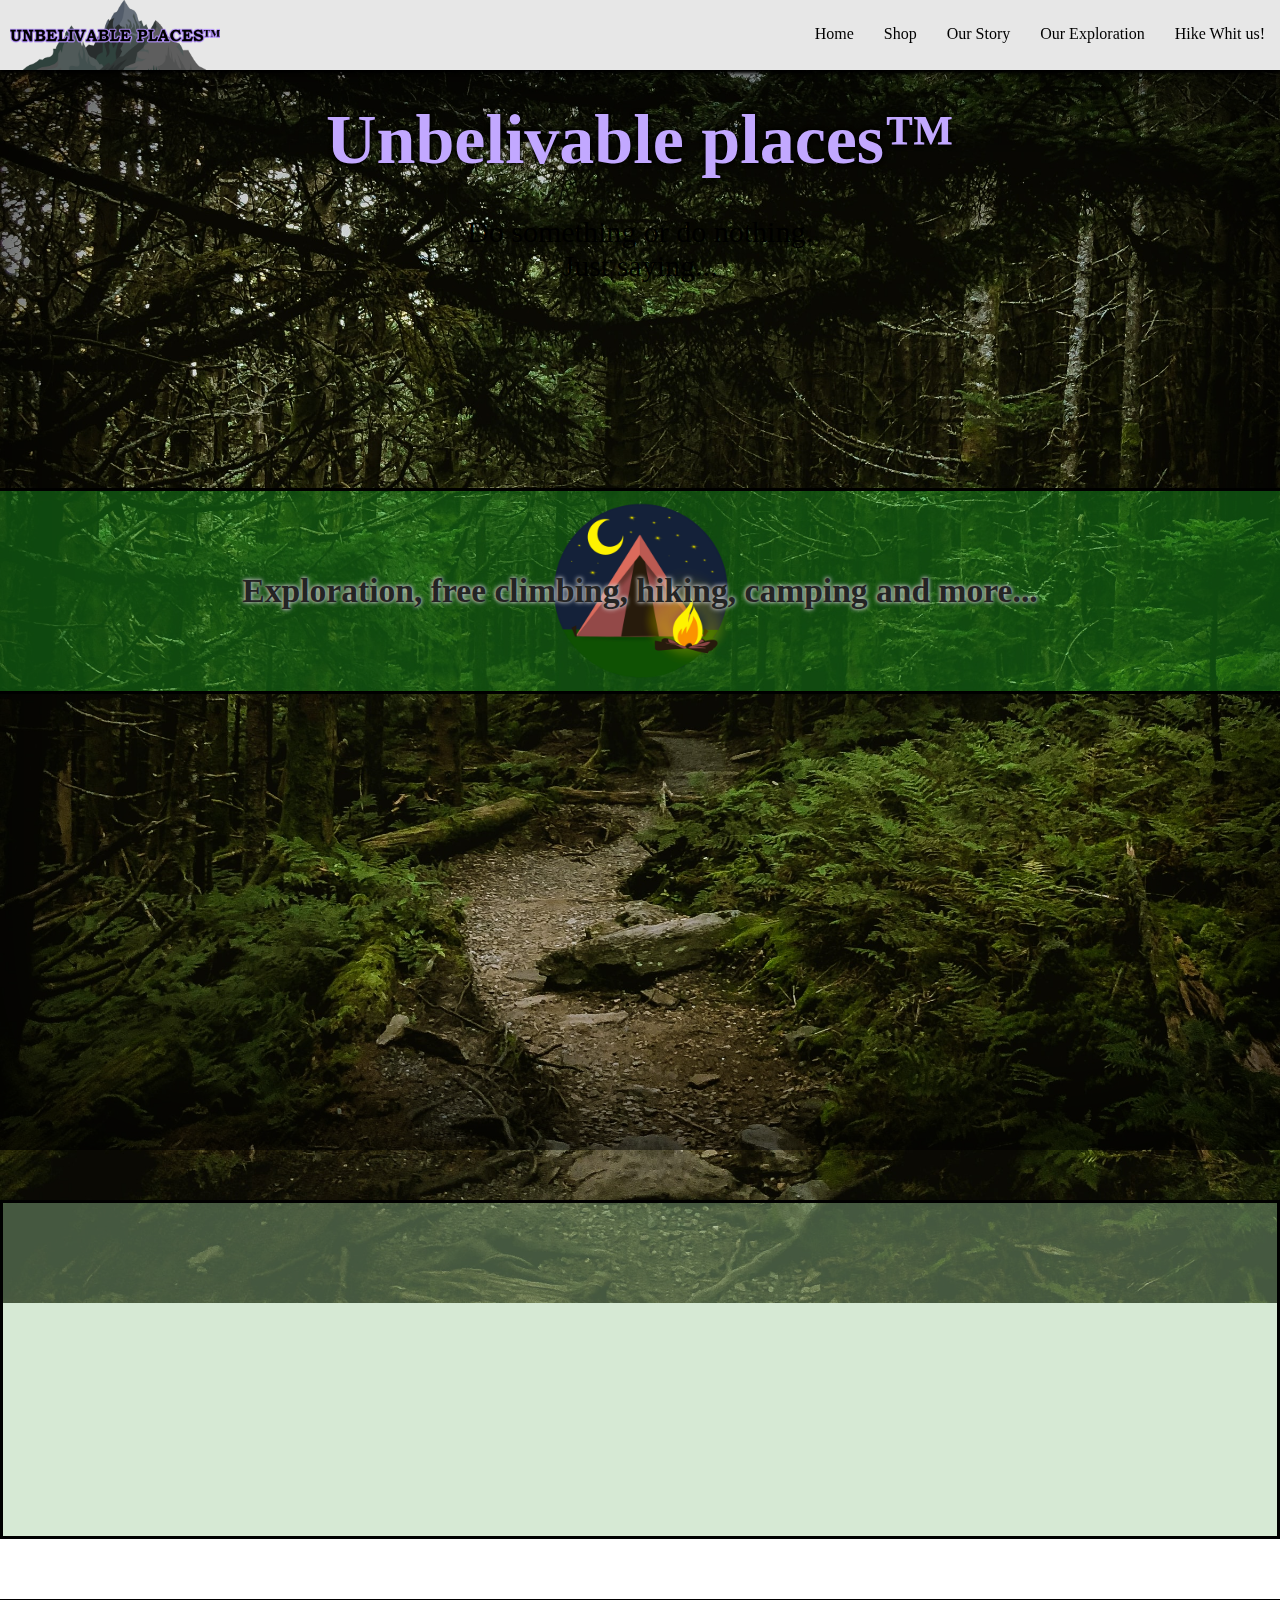
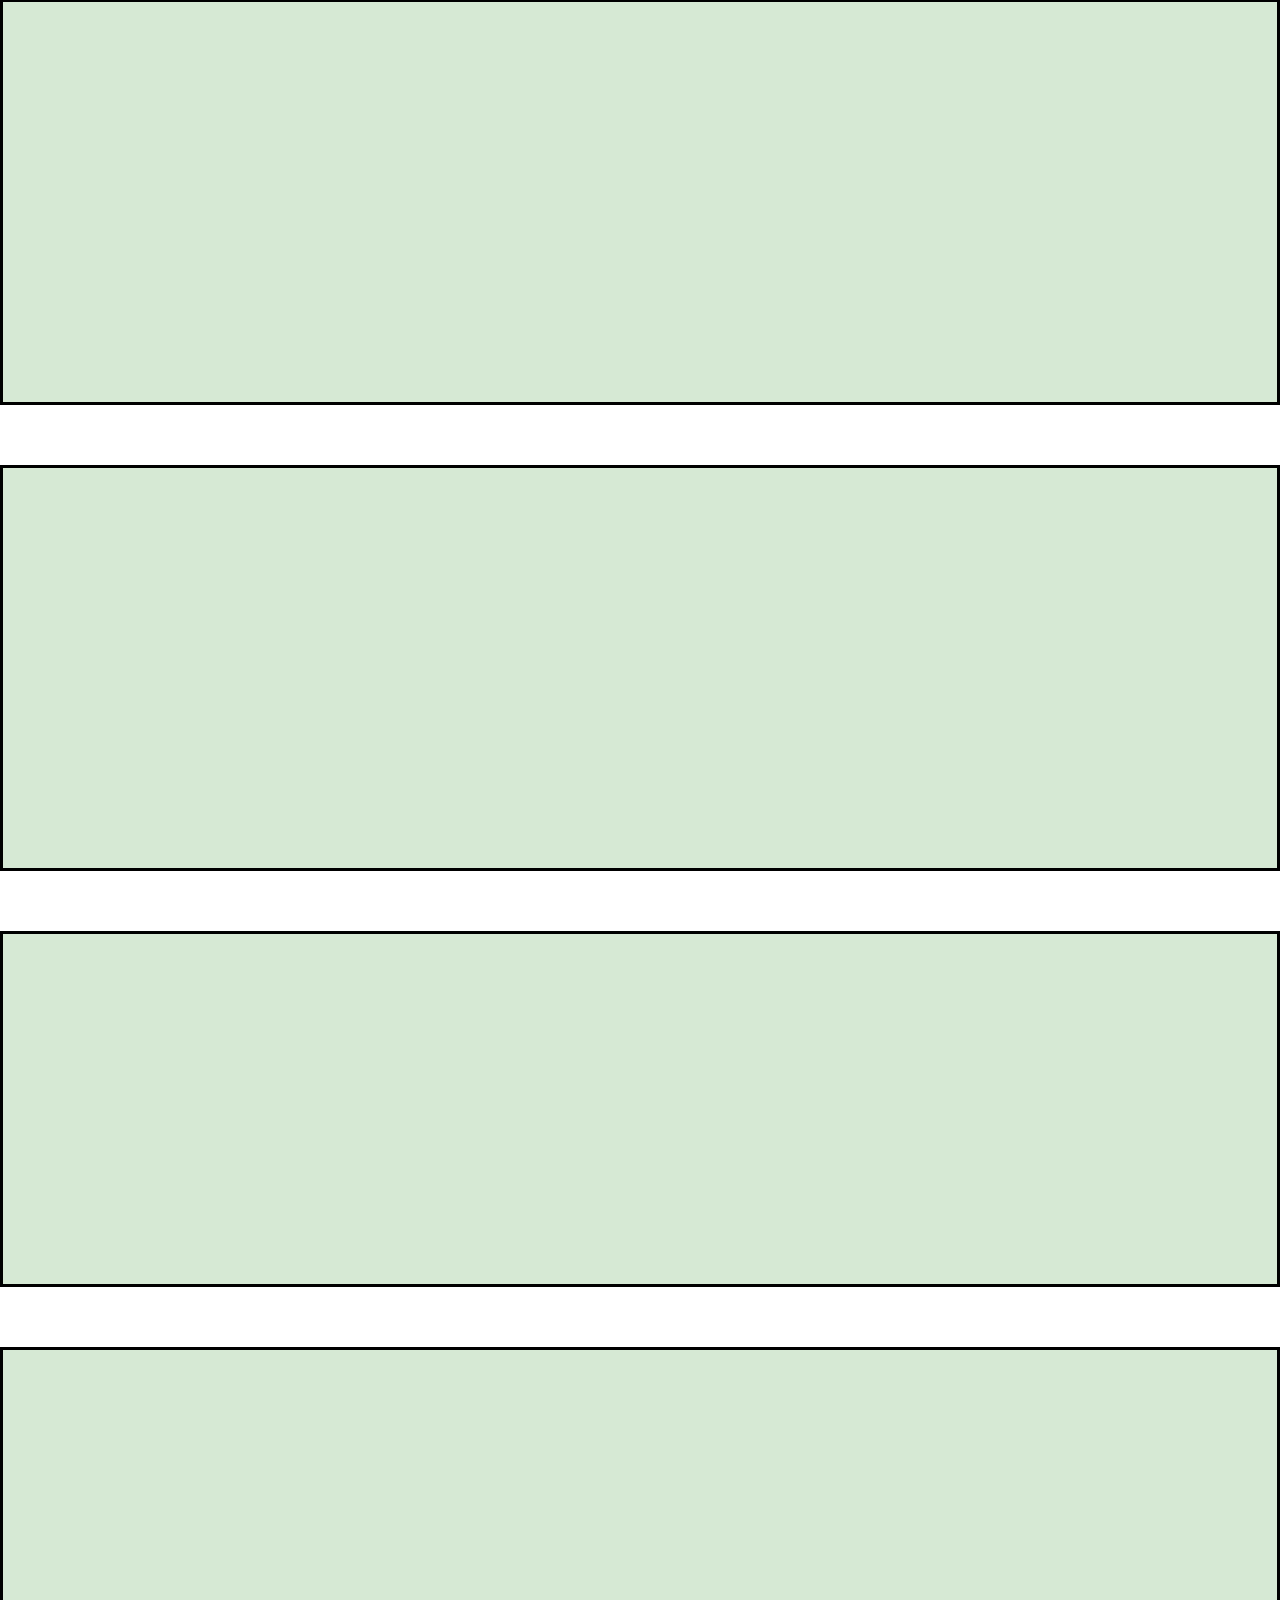
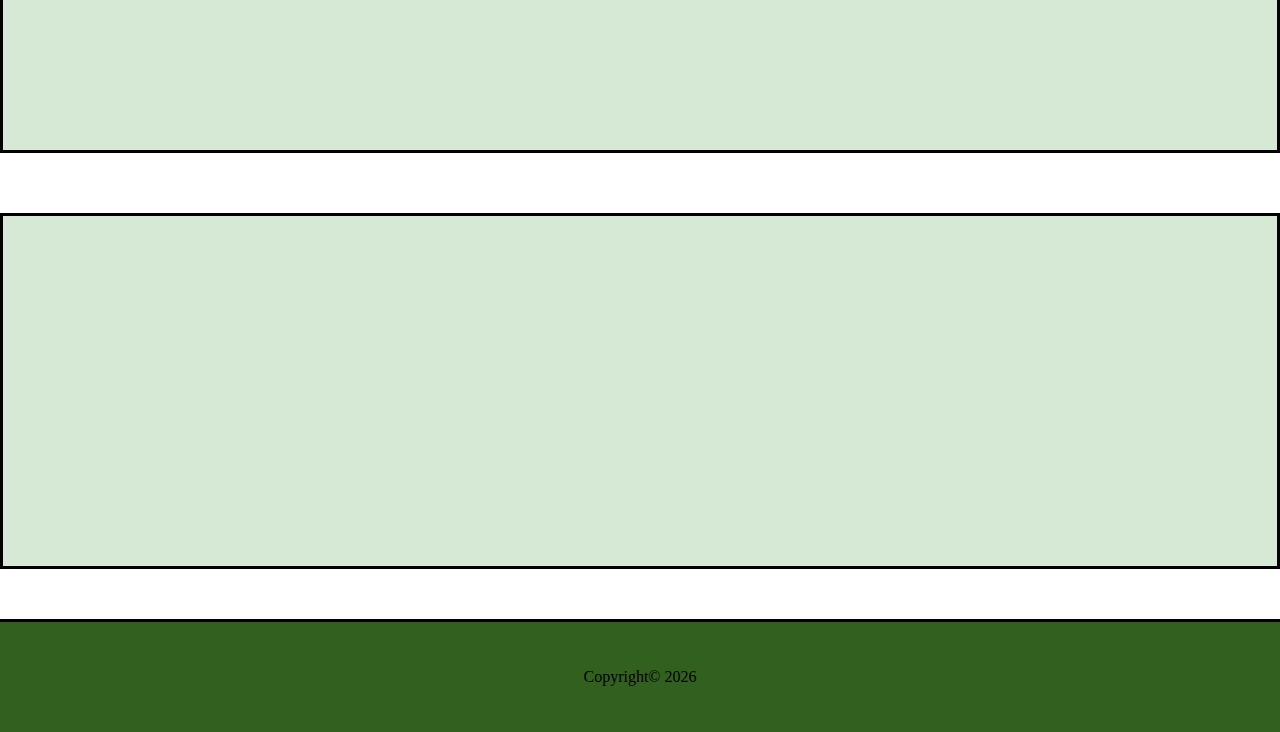
==== index.html @ 692c1b46 "Iniziato SHOP, inseriti articoli e carrello -> BUG: L'input troppo veloce sminghia la rimozione degl" ====
<!DOCTYPE html>
<!-- GITHUB: https://github.com/FabioLeo94/sito-esempio-aziendale.git -->
<!-- 
    Comandi da ricordare:
    git remote add origin [url] <----- aggiungere un url di origine di github dove caricare il backup
    git push origin [branch] <-------- caricare su github l'attuale versione del ramo o del master
 -->
<html lang="en">

<head>
    <meta charset="UTF-8">
    <meta http-equiv="X-UA-Compatible" content="IE=edge">
    <meta name="viewport" content="width=device-width, initial-scale=1.0">
    <link rel="icon" type="image/x-icon" href="#">
    <link rel="stylesheet" href="/styling/navbar.css/navbar.css">
    <link rel="stylesheet" href="/styling/homepage.css" />
    <link rel="stylesheet" href="/styling/general.css" />
    <link rel="stylesheet" href="/styling/footer.css" />
    <title>Unbelivable Places™</title>
</head>
<body>
    <header>
        <nav>
            <div class="menu-icon">
                <img src="/resources/icons/menu.png" />
            </div>
            <div class="nav-logo-container">
                <a href="/"><img class="nav-logo" src="/resources/logo/unbelivable_place_logo.png" alt="logo unbelivable place&trade;" /></a>
            </div>
            <ul>
                <li><a href="/">Home</a></li>
                <li class="shop-btn"><a href="/pages/shop.html">Shop</a></li>
                <li class="story-btn"><a href="#">Our Story</a></li>
                <li class="exploration-btn"><a href="#">Our Exploration</a></li>
                <li class="hike-btn"><a href="#" title="Not for noobs!">Hike Whit us!</a></li>
            </ul>
        </nav>
        <section class="side-menu">
            <ul>
                <li><a href="/">Home</a></li>
                <li class="shop-btn"><a href="#">Shop</a></li>
                <li class="story-btn"><a href="#">Our Story</a></li>
                <li class="exploration-btn"><a href="#">Our Exploration</a></li>
                <li class="hike-btn"><a href="#" title="Not for noobs!">Hike Whit us!</a></li>
            </ul>
        </section>
    </header>
    <!-- THE HEAD OF THE HOME -->
    <section class="fs-homepage">
        <div class="fs-container">
            <div class="fs-title-container">
                <h1 class="fs-title">Unbelivable places&trade;</h1>
            </div>
            <div class="fs-second-title-content">
                <p>Do something or do nothing.<br />Just saying...</p>
            </div>
        </div>
        <div class="fs-par-container">
            <div class="logo-container">
                <img class="camping-logo" src="./resources/images/camping_night1.png" />
            </div>
            <p class="fs-par">Exploration, free climbing, hiking, camping and more...</p>
        </div>
    </section>
    <div class="img-desc-container">
        <!-- IMAGES AND DESCRIPTIONS -->
        <section class="hiking-1">
            <div class="container-1">
                <div class="img-container-1">
                    <img src="/resources/images/wolking_on_log.jpg" alt="person wolking on log in the forest" />
                </div>
                <div class="p-container-1">
                    <p class="img-para">We love to walk<br />on the logs<br />in the forests...</p>
                    <p class="under-p">*Is very interesting and make us better thinking on our next steps!</p>
                </div>
            </div>
        </section>
        <section class="hiking-2">
            <div class="container-2">
                <div class="p-container-2">
                    <p class="img-para">Sometimes<br />we lost<br />and we don't<br />know why or how...</p>
                    <p class="under-p">*Maps? What are maps? We can orientate with the sun and lichens on rocks!</p>
                </div>
                <div class="img-container-2">
                    <img src="/resources/images/where_the_fuck_i_am(cutted).jpg" alt="person lost in the woods" />
                </div>
            </div>
        </section>
        <section class="hiking-3">
            <div class="container-3">
                <div class="img-container-3">
                    <img src="/resources/images/become_invisible.jpg" alt="person wolking on log in the forest" />
                </div>
                <div class="p-container-3">
                    <p class="img-para">Sometimes we<br />become invisible<br />for uknown reasons...</p>
                    <p class="under-p">*If you look closely, you can still seeing our backpack, equips and cloths!</p>
                </div>
            </div>
        </section>
        <section class="hiking-4">
            <div class="container-4">
                <div class="p-container-4">
                    <p class="img-para">Sometimes we<br />bullize the noob<br />of the moment,<br />becouse we<br />hate noobs...</p>
                    <p class="under-p">*Why they want follow us in forests<br />or climb mountains whit
                        us?!<br />They're so ridiculous...</p>
                </div>
                <div class="img-container-4">
                    <img src="/resources/images/bullizing_nobs.jpg" alt="person lost in the woods" />
                </div>
            </div>
        </section>
        <section class="hiking-5">
            <div class="container-5">
                <div class="img-container-5">
                    <img src="/resources/images/jump_with_no_reasons.jpg" alt="person wolking on log in the forest" />
                </div>
                <div class="p-container-5">
                    <p class="img-para">We love jump<br />randomly while hiking...</p>
                    <p class="under-p">*We love it very very much! It is like a tradition, for us.</p>
                </div>
            </div>
        </section>
        <section class="hiking-6">
            <div class="container-6">
                <div class="p-container-6">
                    <p class="img-para">Sunset light<br />make us a<br />little bit darky...</p>
                    <p class="under-p">*That's a really strange event... Hope it's nothing dangerous.</p>
                </div>
                <div class="img-container-6">
                    <img src="/resources/images/sun_make_us_darky.jpg" alt="person lost in the woods" />
                </div>
            </div>
        </section>
        <!-- END IMAGE DESCRIPTIONS -->
    </div>
    <footer>
        <script src="/scripts/homepage_cards_slide.js"></script>
        <script src="/scripts/sidemenu.js"></script>
        <div>
            <p>Copyright&copy; <time>
                    <script>document.querySelector("time").innerHTML = new Date().getFullYear()</script>
                </time></p>
        </div>
    </footer>
</body>

</html>
---- styling/navbar.css/navbar.css ----
/* NAVBAR */

header {
    position: sticky;
    top: 0;
    z-index: 10;
}
header nav {
    display: flex;
    justify-content: space-between;
    box-shadow: 0 3px 3px black;
    background-color: rgb(231, 231, 231);
    font-family:  Cambria, Cochin, Georgia, Times, 'Times New Roman', serif;
}
.nav-logo-container a{
    display: contents;
}
.nav-logo{
    cursor: pointer;
    width: 210px;
}

header nav div {
    display: flex;
    justify-content: center;
    align-items: center;
    margin-left: 10px;
}
header nav ul {
    list-style-type: none;
    display: flex;
    margin: 0;
}
header nav ul li {
    display: flex;
    justify-content: center;
    align-items: center;
    width: fit-content;
    height: auto;
    /* border-left: 2px solid rgb(161, 161, 161); */
}
header nav ul li a {
    display: block;
    color: black;
    height: 100%;
    width: 100%;
    text-decoration: none;
    padding: 25px 15px;
}

.menu-icon{
    display: none;
}

.side-menu{
    display: none;
}

/* RESPONSIVE */

@media only screen and (max-width: 900px){
    header nav{
        flex-direction: column;
    }

    header nav ul{
        display: flex;
        padding: 0;
        margin: 0;
        justify-content: center;
    }
    
    header nav ul li{
        font-size: 14px;
        border: none;;
        border-top: 2px solid black;
    }

    header nav ul li a{
        display: block;
        padding: 5px 15px;
        text-align: center;
    }
}

@media only screen and (max-width: 600px){
    header nav ul li a{
        display: block;
        padding: 5px 10px;
        text-align: center;
    }
}

@media only screen and (max-width: 420px){
    .menu-icon{
        display: flex;
        position: fixed;
        top:10px;
        left: 0;
        width: 20px;
        overflow: hidden;
        cursor: pointer;
    }

    .menu-icon img{
        width: 26px;
    }
    header nav ul{
        display: none;
    }

    .side-menu{
        display: block;
        width: 0px;
        height: 100vh;
        overflow: hidden;
        position: absolute;
        left: 0;
        z-index: 9;
        background-color: rgba(0, 0, 0, 0.733);
        transition: width 1s ease;
    }

    .side-menu ul{
        list-style-type: none;
        display: flex;
        flex-direction: column;
        margin: 0;
        padding: 0;
    }

    .side-menu ul li{
        cursor: pointer;
        padding: 10px 0;
        border-bottom: 1px solid rgba(255, 255, 255, 0.445);
        transition: background-color .2s ease;
    }

    .side-menu ul li:hover{
        background-color: rgba(132, 168, 97, 0.438);
    }

    .side-menu ul li a{
        display: block;
        color: white;
        text-decoration: none;
        width: max-content;
    }
}
---- styling/homepage.css ----
body {
    background-image: url("/resources/images/forest.jpg");
    background-repeat: no-repeat;
    background-position: center;
    background-size: cover;
    background-clip: content-box;
    background-attachment: fixed;
}

/* FIRST SECTION HOMEPAGE */

.fs-homepage {
    margin: 0;
    /* width: 100vw; */
    background-image: url("/resources/images/bailey-zindel-NRQV-hBF10M-unsplash.jpg");
    background-repeat: no-repeat;
    background-position: bottom;
    background-size: cover;
    position: relative;
    height: 1080px;
    padding: 0;
    box-shadow: 0 0 200px inset black;
    /* border-bottom: 2px solid black; */
}
.fs-container {
    /* width: 100vw; */
    display: flex;
    flex-direction: column;
    justify-content: center;
}
.fs-title-container {
    display: flex;
    justify-content: center;
    align-items: center;
}
.fs-title {
    font-family: Georgia, 'Times New Roman', Times, serif;
    font-size: 70px;
    color: rgb(194, 168, 255);
    text-shadow: 0 0 3px black, 0 0 5px black;
    margin: 30px auto;
}

/* FIRST SECTION IMAGE DESC CONTINER */

.fs-img-desc-container {
    display: flex;
    width: 100%;
    justify-content: center;
}
.fs-second-title-content {
    display: flex;
    justify-content: center;
    align-self: center;
    width: calc(100vw - 200px);
    text-shadow: 5px 0 3px rgba(0, 0, 0, 0.315);
}
.fs-second-title-content p {
    font-family: Cambria, Cochin, Georgia, Times, 'Times New Roman', serif;
    font-size: 30px;
    margin: 0;
    padding: 5px 0;
    text-align: center;
}
.fs-par-container {
    display: flex;
    flex-direction: column;
    justify-content: center;
    align-items: center;
    background-color: rgba(27, 175, 35, 0.397);
    padding: 10px;
    border-bottom: 3px solid rgb(0, 0, 0);
    border-top: 3px solid rgb(0, 0, 0);
    margin-top: 200px;
}
.fs-par {
    text-align: center;
    font-size: calc(1vw + 1.3em);
    font-family: Georgia, 'Times New Roman', Times, serif;
    font-weight: bolder;
    color: rgb(36, 36, 36);
    text-shadow: 0 0 3px rgb(156, 156, 156), 0 0 5px rgb(255, 255, 255);
    margin: 0;
    position: absolute;
    z-index: 2;
}

/* CAMPING LOGO */

.logo-container {
    display: flex;
    justify-content: center;
    align-items: center;
    position: relative;
    width: 180px;
    height: 180px;
    /* border: 2px solid red; */
}
.logo-container .camping-logo {
    z-index: 1;
    margin-top: -10px;
    /* margin-left: -13px; */
    width: 200px;
}

/* IMAGE AND DESCRIPTION CONTAINER GENERIC STYLING */

.img-desc-container {
    display: flex;
    flex-direction: column;
    margin: 20px auto;
    max-width: 1400px;
}
[class*="hiking-"] {
    border: 3px solid rgb(0, 0, 0);
    margin: 30px 0;
    background-color: #9bc99669;
    overflow: hidden;
    display: flex;
}
[class*="hiking-"]>[class*="container-"] {
    /* transition: transform 1s ease; */
    /* -webkit-transition: all 1s cubic-bezier(0.47, 0.05, 0.38, 0.96);
    transition: all 1s cubic-bezier(0.47, 0.05, 0.38, 0.96); */
    -webkit-transition: all 1s cubic-bezier(0.63, 0.01, 0.27, 0.99);
    transition: all 1s cubic-bezier(0.63, 0.01, 0.27, 0.99);
}
[class*="p-container-"] {
    position: relative;
    z-index: 3;
}
[class*="p-container-"]>p {
    font-size: 35px;
    color: rgb(255, 255, 255);
    text-shadow: 0 0 5px black, 0 0 5px black;
}
[class^="p-container-"]>.under-p {
    margin: 0;
    font-family: Georgia, 'Times New Roman', Times, serif;
    font-size: 13px;
}

/* IMAGES AND DESCRIPTIONS - HOMEPAGE - TYPE: 1*/

.hiking-1 {
    /* width: 100vw; */
    padding: 0;
}
.hiking-1 .container-1 {
    display: flex;
    margin: 0;
    padding: 0;
}
.hiking-1 .container-1 .img-container-1 {
    width: 416px;
    height: max-content;
    overflow: hidden;
}
.hiking-1 .container-1 img {
    float: left;
    width: 500px;
}
.hiking-1 .container-1 .p-container-1 {
    padding: 0 20px;
    align-self: center;
    font-size: 30px;
    margin: 0;
}

/* IMAGE AND DESCRIPTION - HOMEPAGE - TYPE: 2 */

.hiking-2 {
    justify-content: end;
    padding: 0;
}
.hiking-2 .container-2 {
    display: flex;
    margin: 0;
    padding: 0;
}
.hiking-2 .container-2 .img-container-2 {
    position: relative;
    width: 516px;
    height: 400px;
    overflow: hidden;
    right: -1px;
}
.hiking-2 .container-2 .img-container-2 img {
    float: right;
    width: 600px;
    position: relative;
    bottom: 0px;
}
.hiking-2 .container-2 .p-container-2 {
    position: relative;
    right: 0;
    padding: 0 20px;
    align-self: center;
    font-size: 30px;
    margin: 0;
    text-align: right;
}

/* IMAGES AND DESCRIPTIONS - HOMEPAGE - TYPE: 3*/

.hiking-3 {
    /* width: 100vw; */
    padding: 0;
}
.hiking-3 .container-3 {
    display: flex;
    margin: 0;
    padding: 0;
}
.hiking-3 .container-3 .img-container-3 {
    width: 516px;
    height: 400px;
    overflow: hidden;
}
.hiking-3 .container-3 img {
    float: left;
    width: 600px;
}
.hiking-3 .container-3 .p-container-3 {
    padding: 0 20px;
    align-self: center;
    font-size: 30px;
    margin: 0;
}

/* IMAGE AND DESCRIPTION - HOMEPAGE - TYPE: 4 */

.hiking-4 {
    justify-content: end;
    padding: 0;
}
.hiking-4 .container-4 {
    display: flex;
    justify-content: end;
    margin: 0;
    padding: 0;
}
.hiking-4 .container-4 .img-container-4 {
    width: 516px;
    height: 350px;
    overflow: hidden;
    position: relative;
    right: -1px;
}
.hiking-4 .container-4 .img-container-4 img {
    float: right;
    width: 550px;
    position: relative;
    bottom: 0px;
}
.hiking-4 .container-4 .p-container-4 {
    padding: 0 20px;
    align-self: center;
    font-size: 30px;
    margin: 0;
    text-align: right;
}

/* IMAGES AND DESCRIPTIONS - HOMEPAGE - TYPE: 5*/

.hiking-5 {
    /* width: 100vw; */
    padding: 0;
}
.hiking-5 .container-5 {
    display: flex;
    margin: 0;
    padding: 0;
}
.hiking-5 .container-5 .img-container-5 {
    width: 516px;
    height: 400px;
    overflow: hidden;
}
.hiking-5 .container-5 img {
    float: left;
    width: 600px;
}
.hiking-5 .container-5 .p-container-5 {
    padding: 0 20px;
    align-self: center;
    font-size: 30px;
    margin: 0;
}

/* IMAGE AND DESCRIPTION - HOMEPAGE - TYPE: 6 */

.hiking-6 {
    justify-content: end;
    padding: 0;
}
.hiking-6 .container-6 {
    display: flex;
    justify-content: end;
    margin: 0;
    padding: 0;
}
.hiking-6 .container-6 .img-container-6 {
    width: 516px;
    height: 350px;
    overflow: hidden;
    position: relative;
    right: -1px;
}
.hiking-6 .container-6 .img-container-6 img {
    float: right;
    width: 700px;
    position: relative;
    bottom: 0px;
    left: 150px;
}
.hiking-6 .container-6 .p-container-6 {
    padding: 0 20px;
    align-self: center;
    font-size: 30px;
    margin: 0;
    text-align: right;
}

/* RESPONSIVE */

@media only screen and (max-width: 900px) {
    .fs-homepage {
        box-shadow: inset 0 0 150px;
        height: 850px;
    }
    .fs-title {
        font-size: 50px;
    }
    .fs-second-title-content p {
        font-size: 25px;
    }
    .fs-par {
        font-size: 20px;
    }
    .fs-par-container {
        margin-top: 130px;
    }
    /* IMG AND DESC */
    [class*="hiking-"] [class*="container-"] [class^="img-container-"] {
        flex-shrink: 0;
    }
    [class*="hiking-"] [class*="container-"] [class^="p-container-"] .img-para {
        font-size: 30px;
        margin: 0;
    }
    .hiking-1 .container-1 .img-container-1 {
        width: 350px;
        height: max-content;
    }
    .hiking-1 .container-1 .img-container-1 img {
        position: relative;
        width: 520px;
        left: -100px;
    }
    .hiking-2 .container-2 .img-container-2 {
        width: 350px;
        height: 300px;
    }
    .hiking-2 .container-2 .img-container-2 img {
        position: relative;
        width: 450px;
        top: 0px;
        left: 100px;
    }
    .hiking-3 .container-3 .img-container-3 {
        width: 320px;
        height: max-content;
    }
    .hiking-3 .container-3 .img-container-3 img {
        position: relative;
        width: 450px;
        left: -40px;
    }
    .hiking-4 .container-4 .img-container-4 {
        width: 400px;
        height: max-content;
    }
    .hiking-4 .container-4 .img-container-4 img {
        position: relative;
        width: 500px;
    }
    .hiking-5 .container-5 .img-container-5 {
        width: 320px;
        height: max-content;
    }
    .hiking-5 .container-5 .img-container-5 img {
        position: relative;
        width: 450px;
        left: -40px;
    }
    .hiking-6 .container-6 .img-container-6 {
        width: 400px;
        height: max-content;
    }
    .hiking-6 .container-6 .img-container-6 img {
        display: flex;
        position: relative;
        width: 500px;
    }
}
@media only screen and (max-width: 680px) {
    .fs-title {
        font-size: 40px;
    }
    .fs-second-title-content p {
        font-size: 20px;
    }
    .fs-par {
        font-size: 14px;
    }
    .logo-container .camping-logo {
        width: 100px;
    }
    .fs-par-container {
        margin-top: 130px;
        height: 120px;
    }
    /* IMG AND DESC */
    [class*="hiking-"] {
        display: flex;
        justify-content: center;
    }
    [class*="hiking-"] [class*="container-"] [class^="p-container-"] .img-para {
        margin: 0;
        font-size: 30px;
        width: 100vw;
    }
    [class*="hiking-"] [class*="container-"] [class^="p-container-"] .under-p {
        font-size: 11px;
    }
    [class*="hiking-"] [class*="container-"] [class^="p-container-"] img {
        float: none;
    }
    [class*="hiking-"] [class*="container-"] {
        flex-grow: 1;
        flex-shrink: 0;
    }
    [class*="hiking-"] [class*="container-"] [class^="p-container-"] {
        display: flex;
        flex-direction: column;
        position: absolute;
        z-index: 3;
    }
    .hiking-1 .container-1 .img-container-1 {
        position: relative;
        width: 100vw;
        height: max-content;
    }
    .hiking-1 .container-1 .img-container-1 img {
        position: relative;
        width: 100vw;
        left: 0;
    }
    .hiking-2 .container-2 .img-container-2 {
        position: relative;
        width: 100vw;
        height: max-content;
    }
    .hiking-2 .container-2 .img-container-2 img {
        position: relative;
        width: 100vw;
        left: 0;
        top: 0px;
    }
    .hiking-3 .container-3 .img-container-3 {
        position: relative;
        width: 100vw;
        height: max-content;
    }
    .hiking-3 .container-3 .img-container-3 img {
        position: relative;
        width: 100vw;
        left: 0px;
    }
    .hiking-4 .container-4 .img-container-4 {
        position: relative;
        width: 100vw;
        height: max-content;
    }
    .hiking-4 .container-4 .img-container-4 img {
        position: relative;
        width: 100vw;
        left: 0;
    }
    .hiking-5 .container-5 .img-container-5 {
        width: 100vw;
        height: max-content;
    }
    .hiking-5 .container-5 .img-container-5 img {
        position: relative;
        width: 100vw;
        left: 0px;
    }
    .hiking-6 .container-6 .img-container-6 {
        position: relative;
        width: 100vw;
        height: fit-content;
    }
    .hiking-6 .container-6 .img-container-6 img {
        position: relative;
        width: 100vw;
        left: 0;
    }
    .hiking-1 .container-1 .p-container-1 {
        display: flex;
        width: 100wv;
    }
    .hiking-1 .container-1 .p-container-1 .under-p {
        width: calc(100vw - 50px);
        align-self: flex-start;
    }
    .hiking-2 .container-2 .p-container-2 {
        display: flex;
        width: 100wv;
    }
    .hiking-2 .container-2 .p-container-2 .under-p {
        width: calc(100vw - 50px);
        align-self: flex-end;
    }
    .hiking-3 .container-3 .p-container-3 {
        display: flex;
        width: 100wv;
    }
    .hiking-3 .container-3 .p-container-3 .under-p {
        width: calc(100vw - 50px);
        align-self: flex-start;
    }
    .hiking-4 .container-4 .p-container-4 {
        display: flex;
        width: 100wv;
    }
    .hiking-4 .container-4 .p-container-4 .under-p {
        width: calc(100vw - 50px);
        align-self: flex-end;
    }
    .hiking-5 .container-5 .p-container-5 {
        display: flex;
        width: 100wv;
    }
    .hiking-5 .container-5 .p-container-5 .under-p {
        width: calc(100vw - 50px);
        align-self: flex-start;
    }
    .hiking-6 .container-6 .p-container-6 {
        display: flex;
        width: 100wv;
    }
    .hiking-6 .container-6 .p-container-6 .under-p {
        width: calc(100vw - 50px);
        align-self: flex-end;
    }
}
@media only screen and (max-width: 450px) {
    .fs-homepage {
        height: 600px;
    }
    .fs-title {
        font-size: 29px;
    }
    .fs-second-title-content {
        width: max-content;
        margin: 0;
    }
    .fs-second-title-content p {
        font-size: 20px;
    }
    /* .fs-par {
        font-size: 13px;
    } */
    .logo-container .camping-logo {
        width: 100px;
    }
    .fs-par-container {
        margin-top: 130px;
        height: 120px;
    }
    [class*="hiking-"] [class*="container-"] [class^="p-container-"] .img-para {
        font-size: 22px;
    }
}
---- styling/general.css ----
* {
    box-sizing: border-box;
    user-select: text;
}
html,
body {
    margin: 0;
    padding: 0;
}
---- styling/footer.css ----
/* FOOTER */

body footer {
    margin-top: 20px;
    padding: 30px 0;
    width: 100%;
    text-align: center;
    background-color: rgb(50, 97, 31);
    border-top: 3px solid black;
}
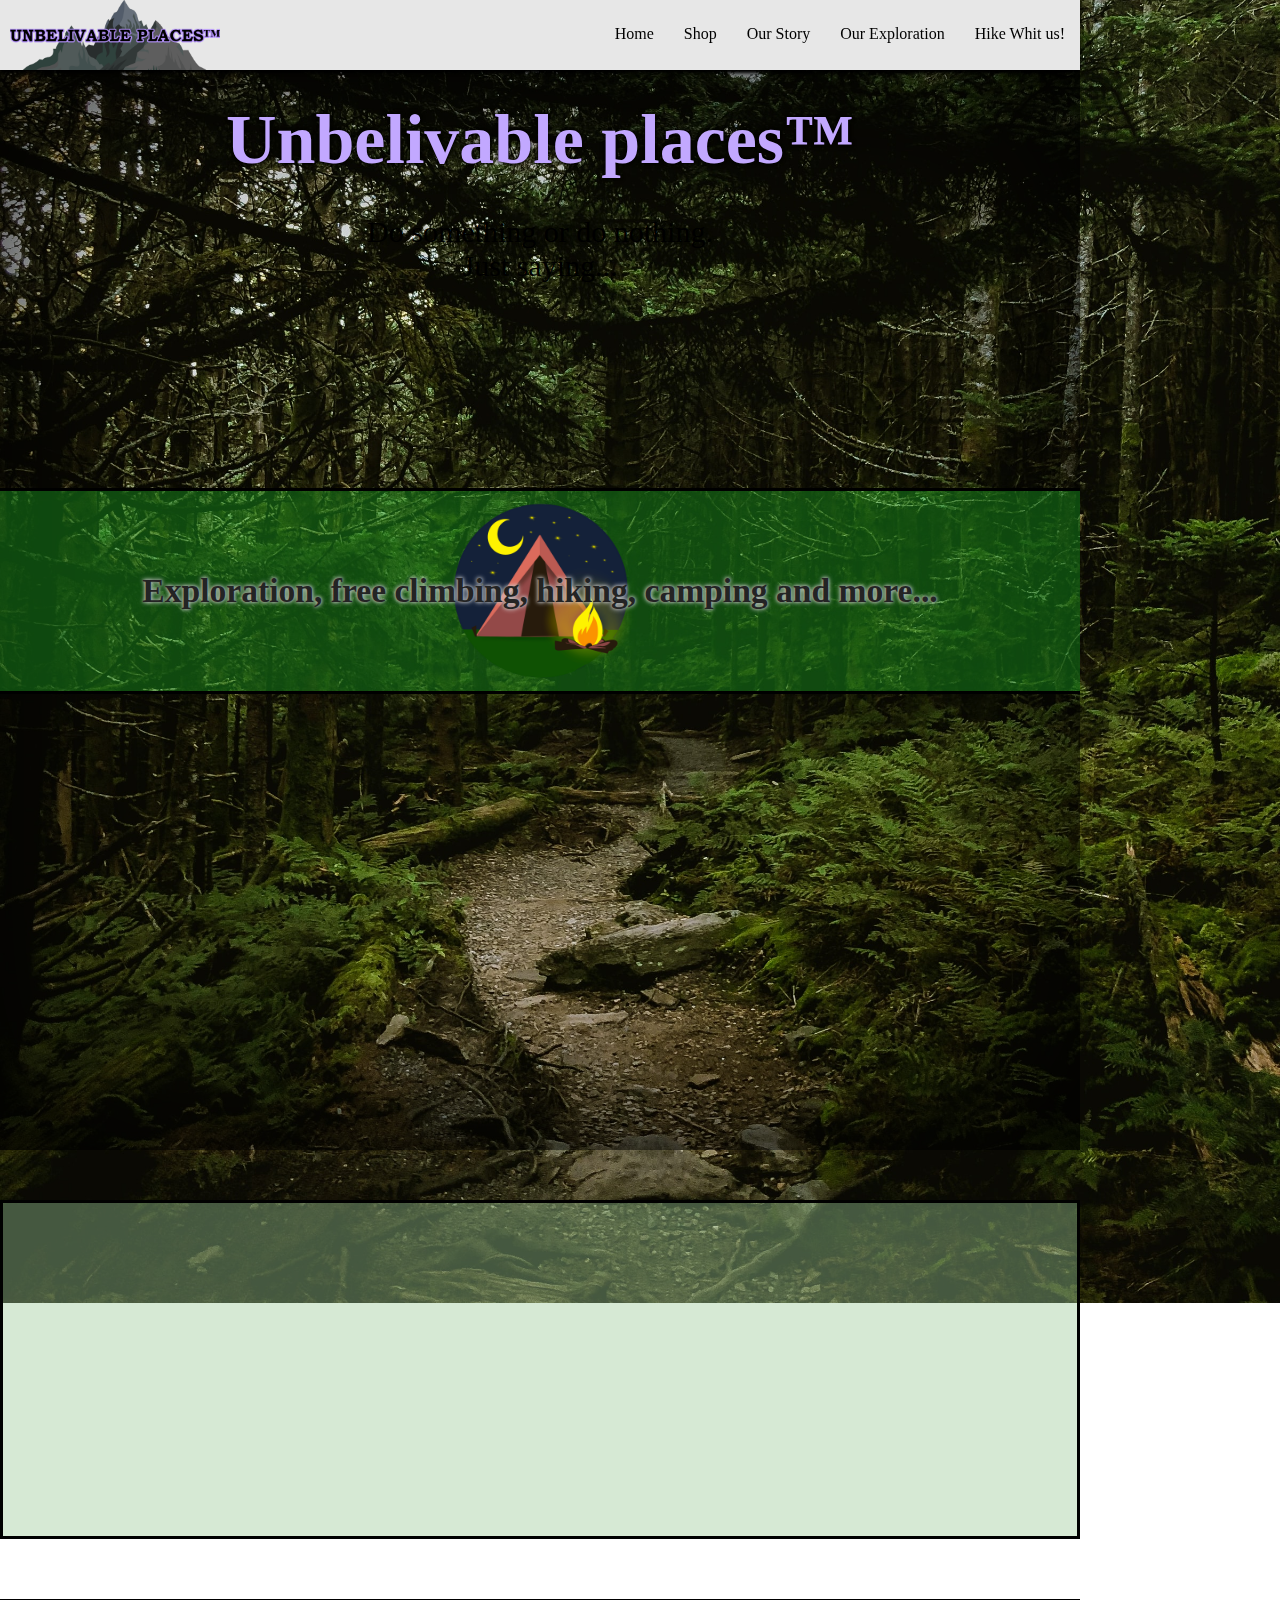
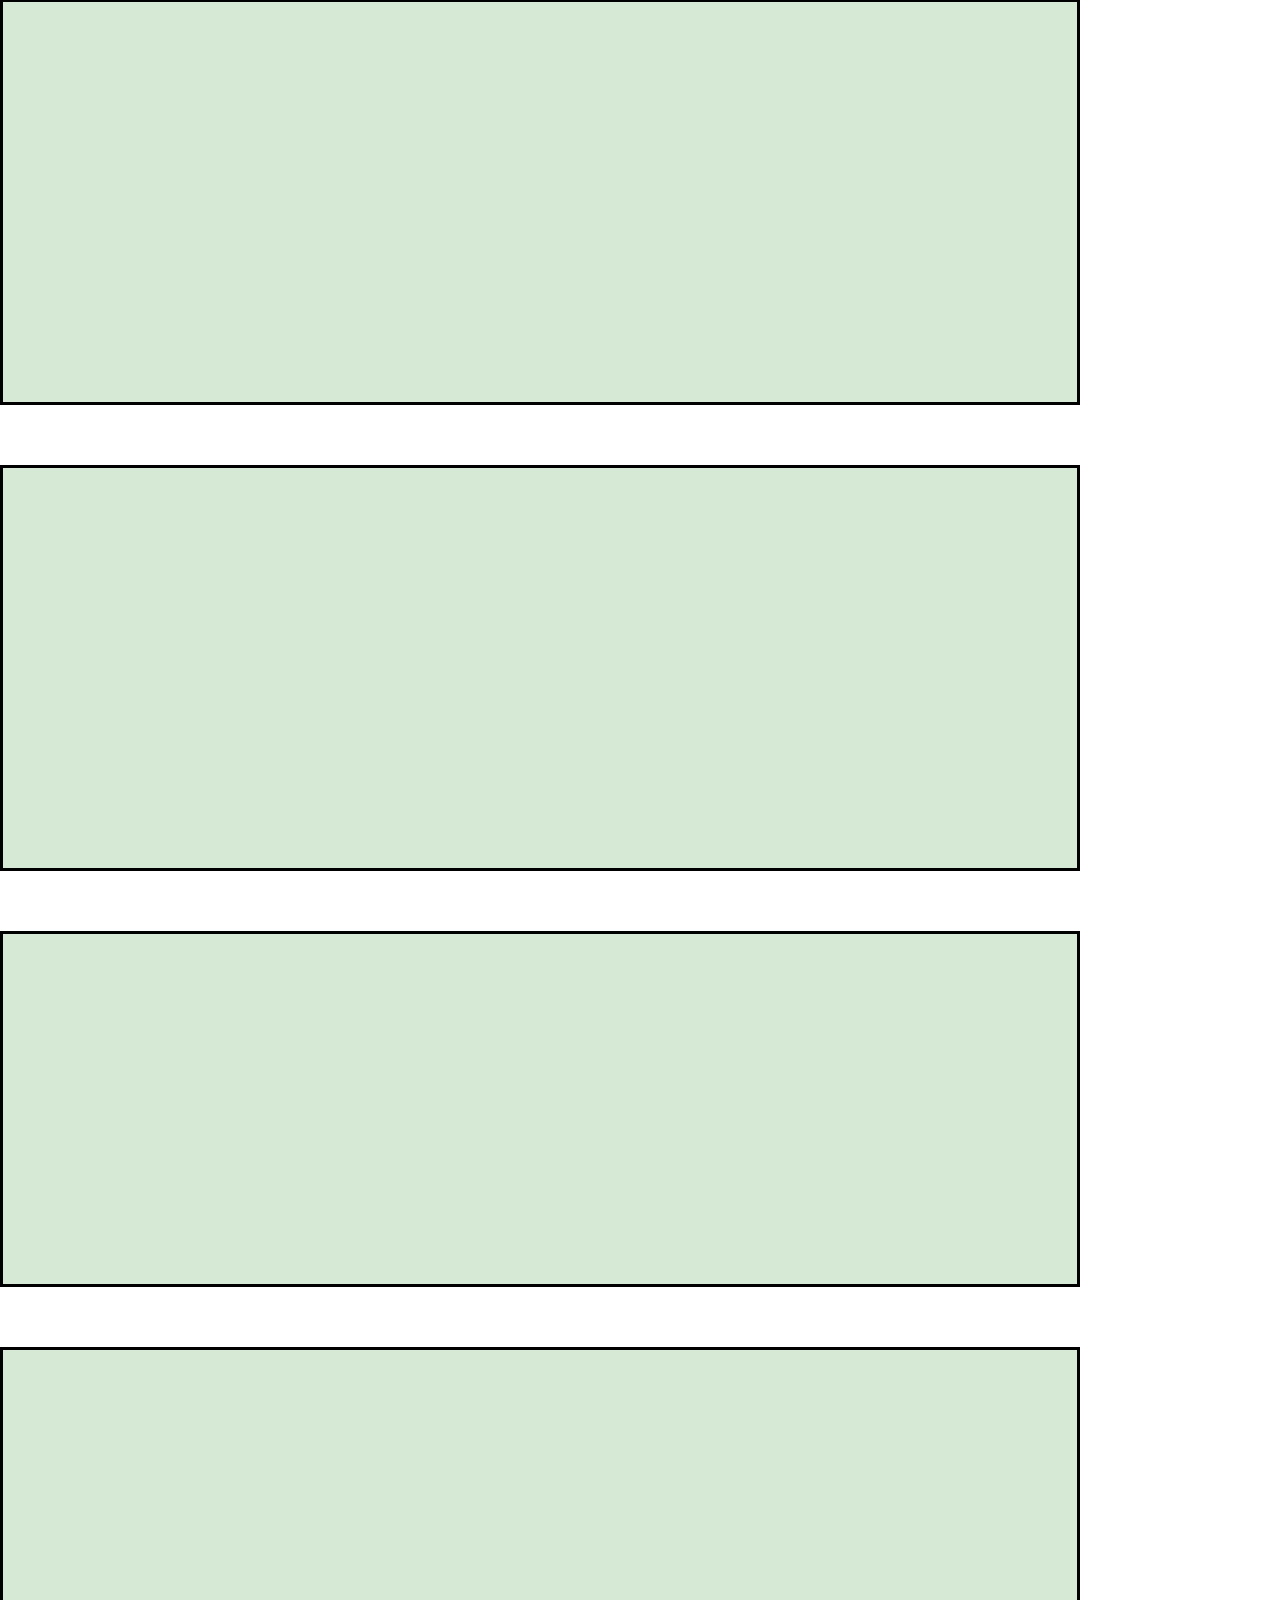
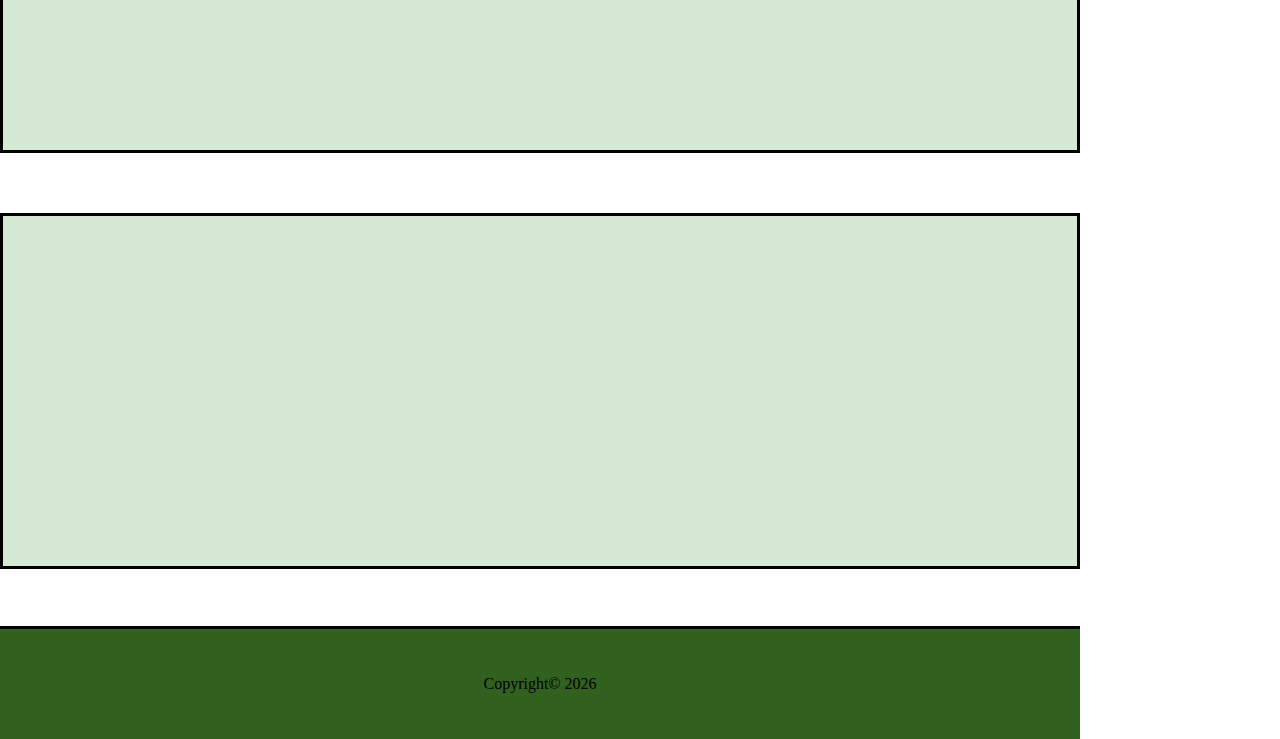
==== commit 93a6ab69: "Costruita pagina Our Story e sistemato posizionamento footer" ====
--- a/index.html
+++ b/index.html
@@ -30,7 +30,7 @@
             <ul>
                 <li><a href="/">Home</a></li>
                 <li class="shop-btn"><a href="/pages/shop.html">Shop</a></li>
-                <li class="story-btn"><a href="#">Our Story</a></li>
+                <li class="story-btn"><a href="/pages/our_story.html">Our Story</a></li>
                 <li class="exploration-btn"><a href="#">Our Exploration</a></li>
                 <li class="hike-btn"><a href="#" title="Not for noobs!">Hike Whit us!</a></li>
             </ul>
@@ -38,8 +38,8 @@
         <section class="side-menu">
             <ul>
                 <li><a href="/">Home</a></li>
-                <li class="shop-btn"><a href="#">Shop</a></li>
-                <li class="story-btn"><a href="#">Our Story</a></li>
+                <li class="shop-btn"><a href="/pages/shop.html">Shop</a></li>
+                <li class="story-btn"><a href="/pages/our_story.html">Our Story</a></li>
                 <li class="exploration-btn"><a href="#">Our Exploration</a></li>
                 <li class="hike-btn"><a href="#" title="Not for noobs!">Hike Whit us!</a></li>
             </ul>
--- a/styling/homepage.css
+++ b/styling/homepage.css
@@ -5,6 +5,7 @@
     background-size: cover;
     background-clip: content-box;
     background-attachment: fixed;
+    position: absolute;
 }
 
 /* FIRST SECTION HOMEPAGE */
--- a/styling/footer.css
+++ b/styling/footer.css
@@ -1,10 +1,11 @@
 /* FOOTER */
 
 body footer {
-    margin-top: 20px;
     padding: 30px 0;
     width: 100%;
     text-align: center;
     background-color: rgb(50, 97, 31);
     border-top: 3px solid black;
+    position: absolute;
+    bottom: -120px;
 }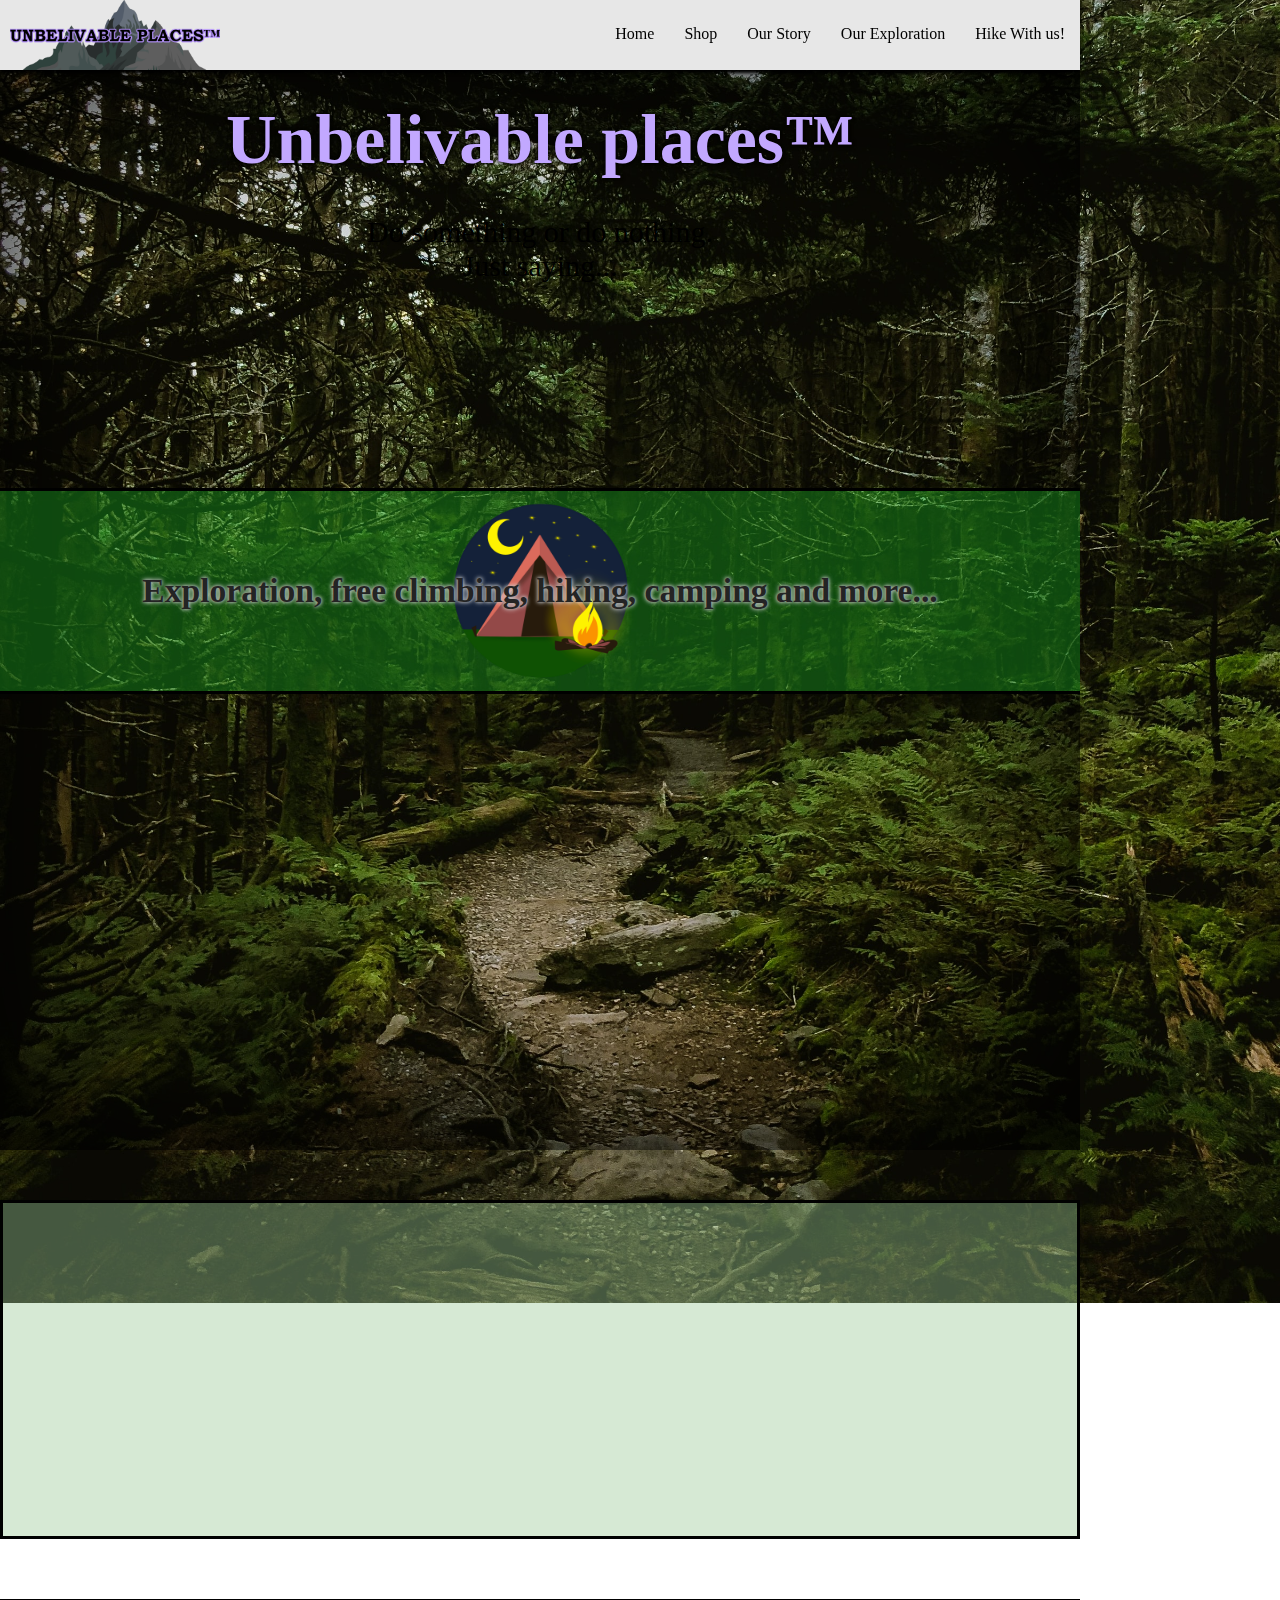
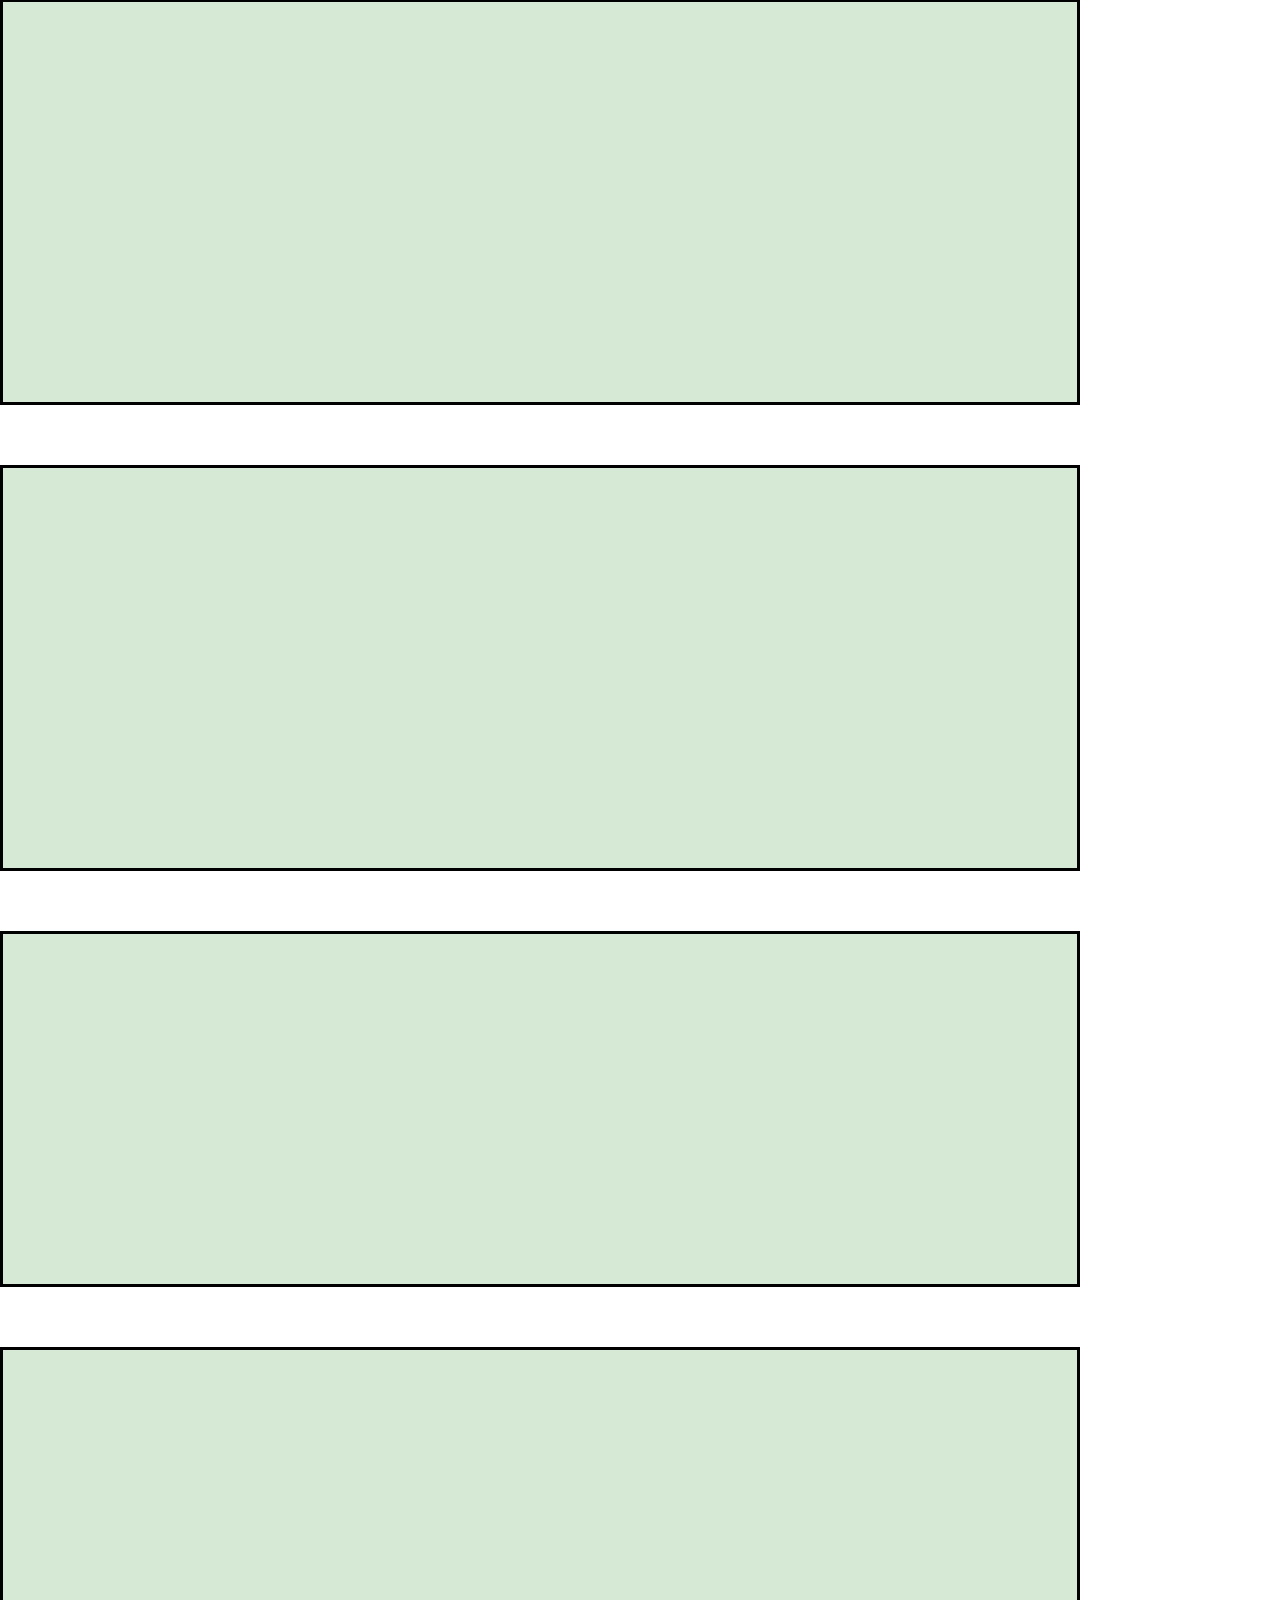
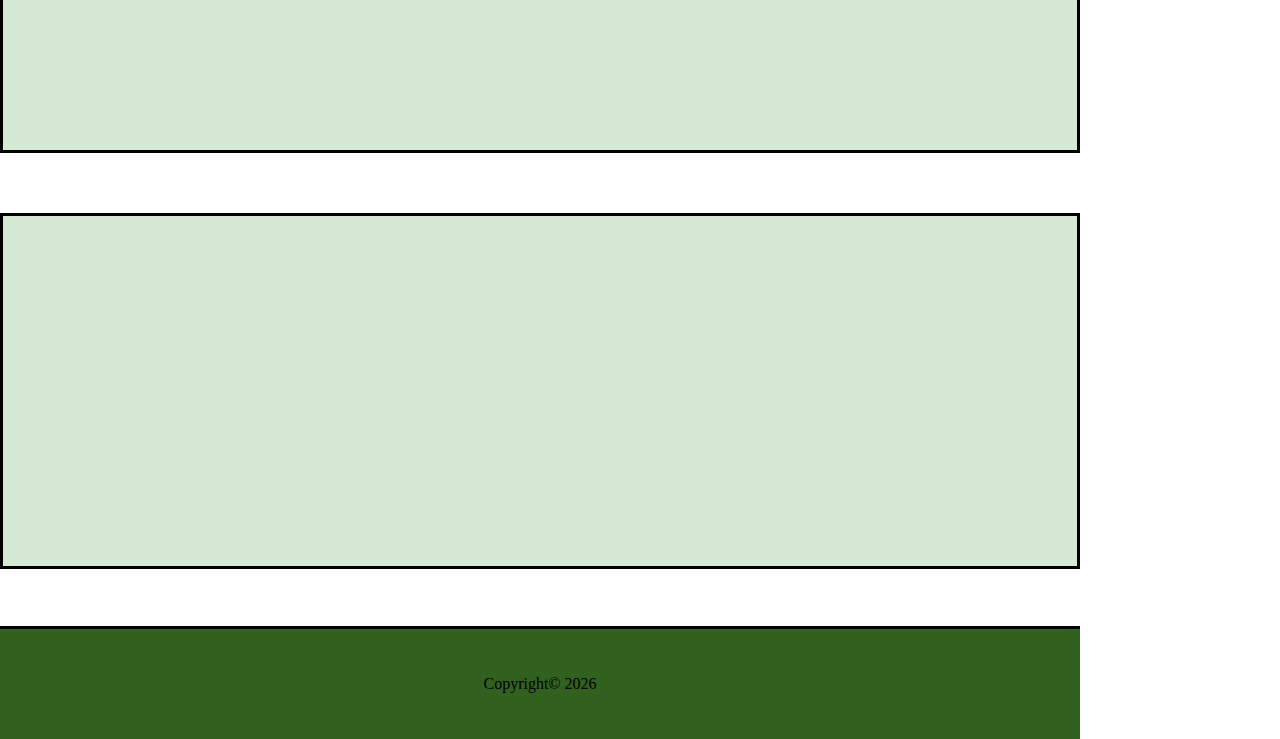
==== commit 7f1e1464: "Pagina our exploration terminata (no-responsive)" ====
--- a/index.html
+++ b/index.html
@@ -31,8 +31,8 @@
                 <li><a href="/">Home</a></li>
                 <li class="shop-btn"><a href="/pages/shop.html">Shop</a></li>
                 <li class="story-btn"><a href="/pages/our_story.html">Our Story</a></li>
-                <li class="exploration-btn"><a href="#">Our Exploration</a></li>
-                <li class="hike-btn"><a href="#" title="Not for noobs!">Hike Whit us!</a></li>
+                <li class="exploration-btn"><a href="/pages/our_exploration.html">Our Exploration</a></li>
+                <li class="hike-btn"><a href="#" title="Not for noobs!">Hike With us!</a></li>
             </ul>
         </nav>
         <section class="side-menu">
@@ -40,8 +40,8 @@
                 <li><a href="/">Home</a></li>
                 <li class="shop-btn"><a href="/pages/shop.html">Shop</a></li>
                 <li class="story-btn"><a href="/pages/our_story.html">Our Story</a></li>
-                <li class="exploration-btn"><a href="#">Our Exploration</a></li>
-                <li class="hike-btn"><a href="#" title="Not for noobs!">Hike Whit us!</a></li>
+                <li class="exploration-btn"><a href="/pages/our_exploration.html">Our Exploration</a></li>
+                <li class="hike-btn"><a href="#" title="Not for noobs!">Hike With us!</a></li>
             </ul>
         </section>
     </header>
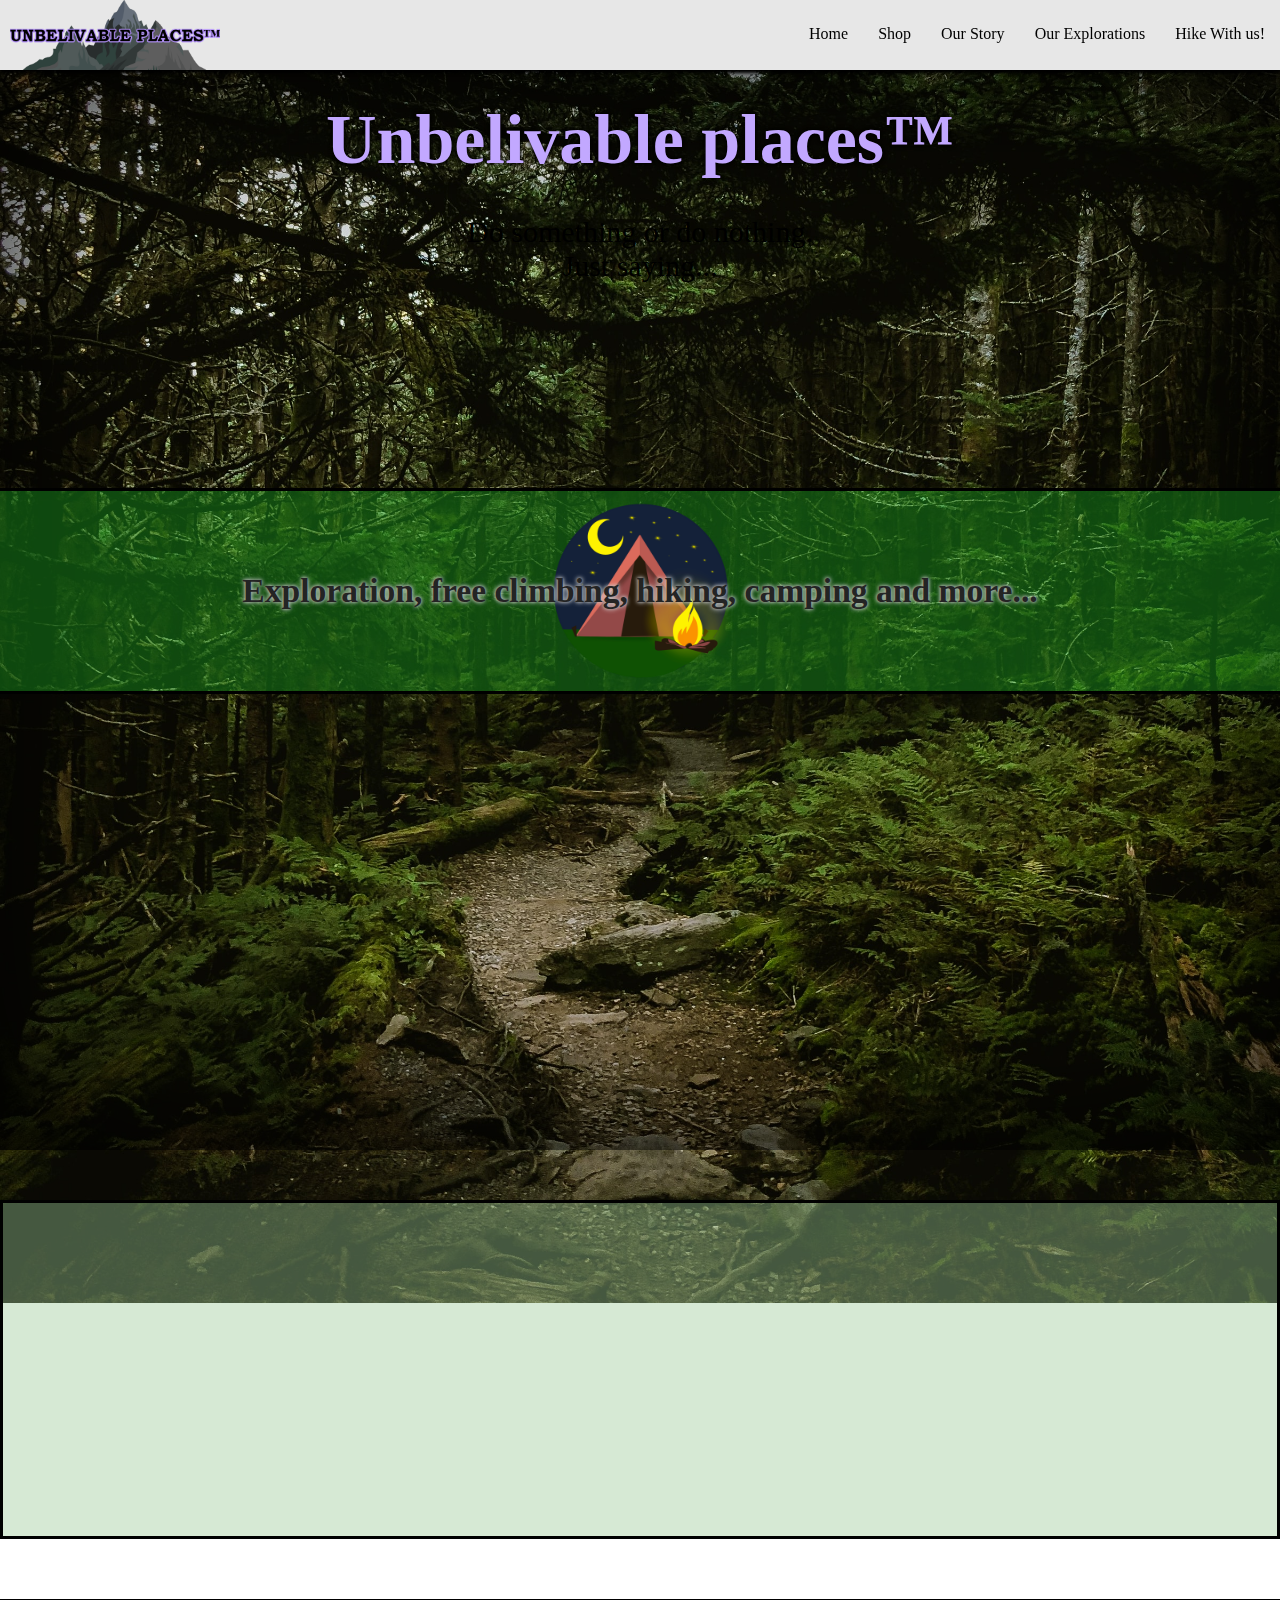
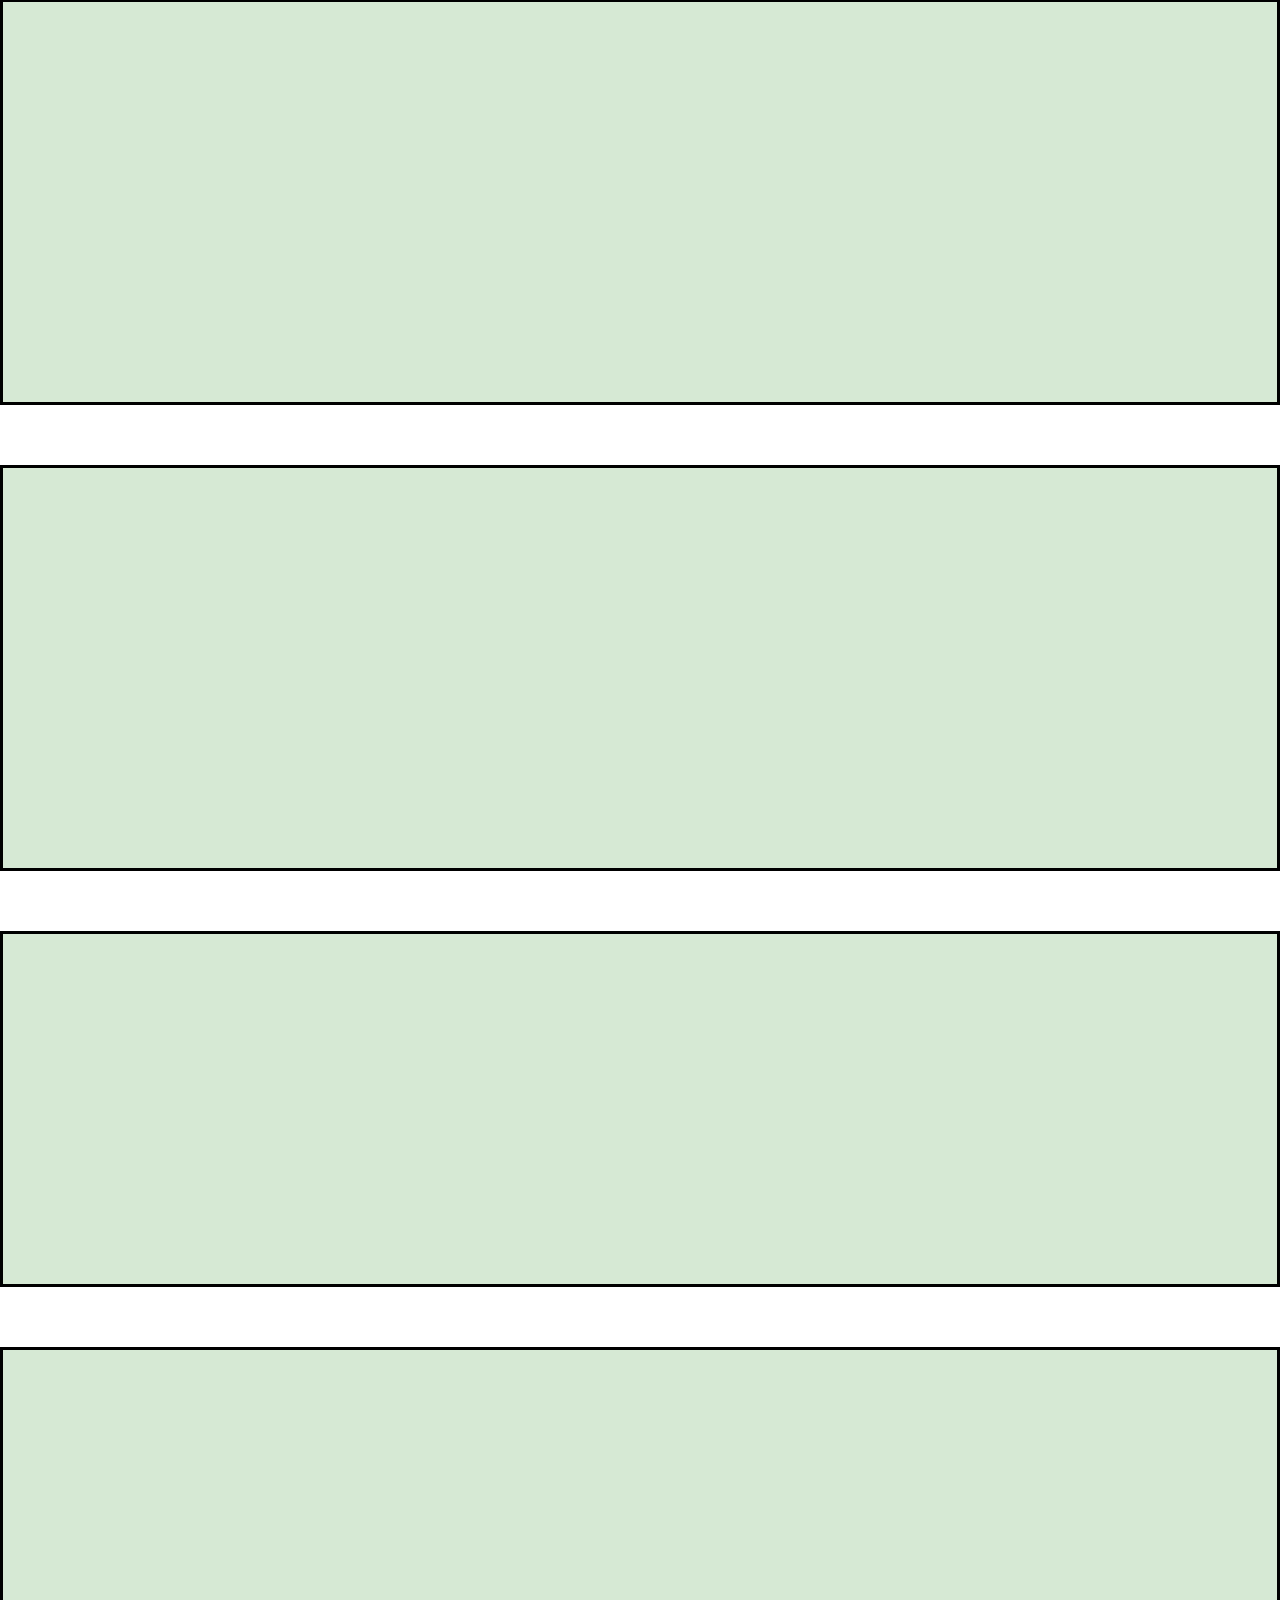
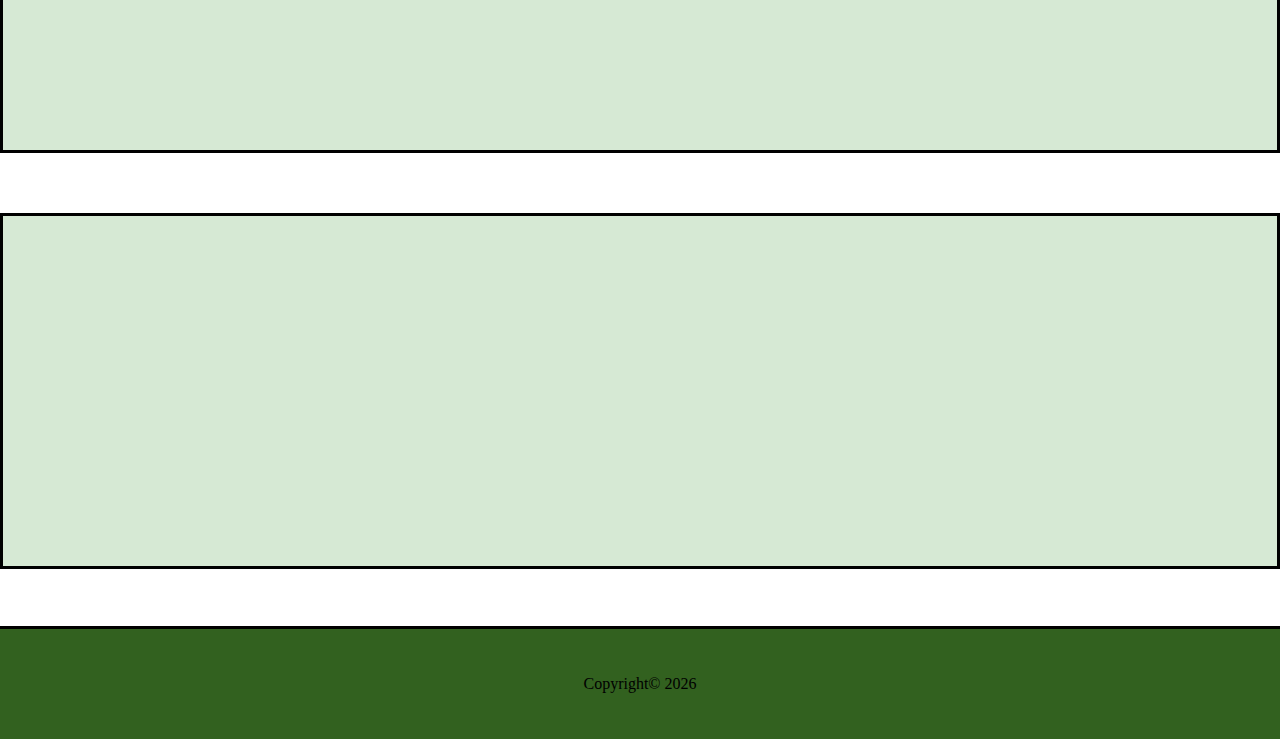
==== commit c4e83158: "Sistemato styling pagina our exploration e aggiunto bottone CHIUDI alla scheda full description" ====
--- a/index.html
+++ b/index.html
@@ -31,7 +31,7 @@
                 <li><a href="/">Home</a></li>
                 <li class="shop-btn"><a href="/pages/shop.html">Shop</a></li>
                 <li class="story-btn"><a href="/pages/our_story.html">Our Story</a></li>
-                <li class="exploration-btn"><a href="/pages/our_exploration.html">Our Exploration</a></li>
+                <li class="exploration-btn"><a href="/pages/our_exploration.html">Our Explorations</a></li>
                 <li class="hike-btn"><a href="#" title="Not for noobs!">Hike With us!</a></li>
             </ul>
         </nav>
@@ -40,7 +40,7 @@
                 <li><a href="/">Home</a></li>
                 <li class="shop-btn"><a href="/pages/shop.html">Shop</a></li>
                 <li class="story-btn"><a href="/pages/our_story.html">Our Story</a></li>
-                <li class="exploration-btn"><a href="/pages/our_exploration.html">Our Exploration</a></li>
+                <li class="exploration-btn"><a href="/pages/our_exploration.html">Our Explorations</a></li>
                 <li class="hike-btn"><a href="#" title="Not for noobs!">Hike With us!</a></li>
             </ul>
         </section>
--- a/styling/homepage.css
+++ b/styling/homepage.css
@@ -1,4 +1,5 @@
 body {
+    width: 100%;
     background-image: url("/resources/images/forest.jpg");
     background-repeat: no-repeat;
     background-position: center;
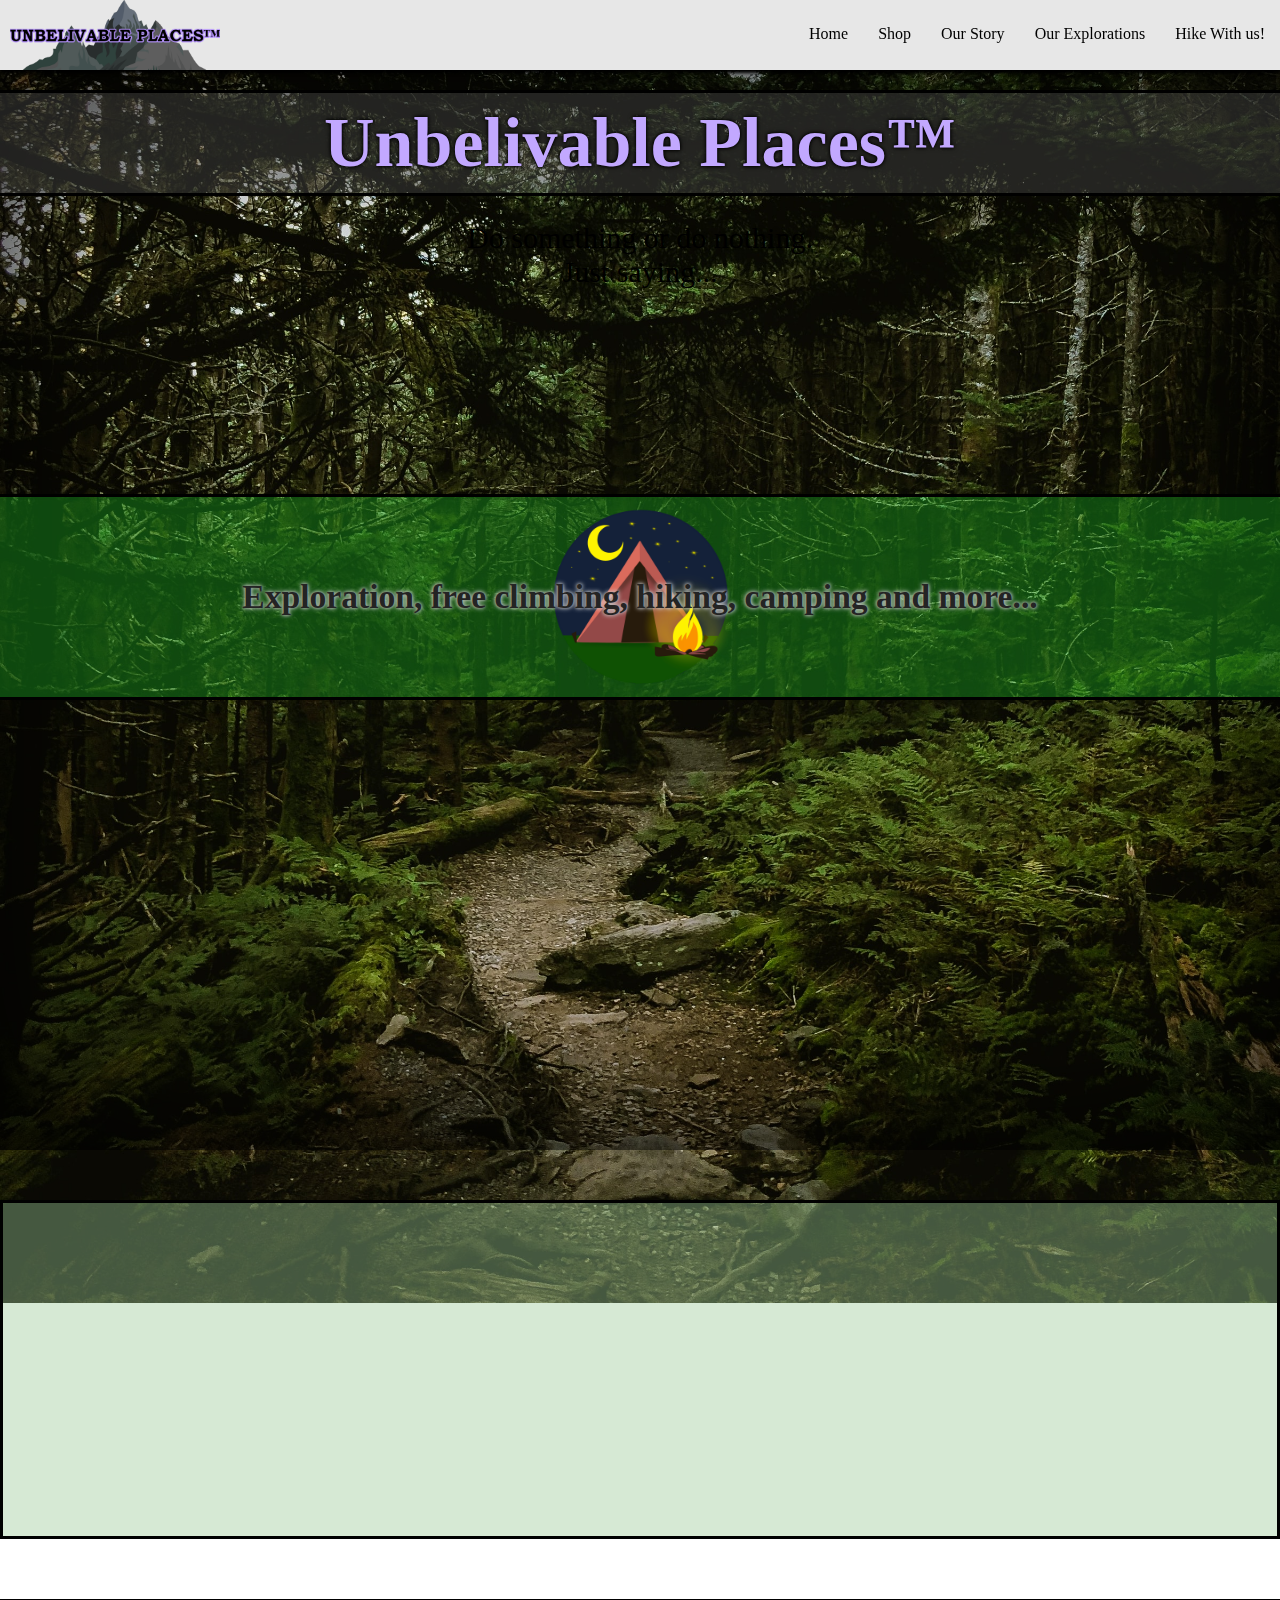
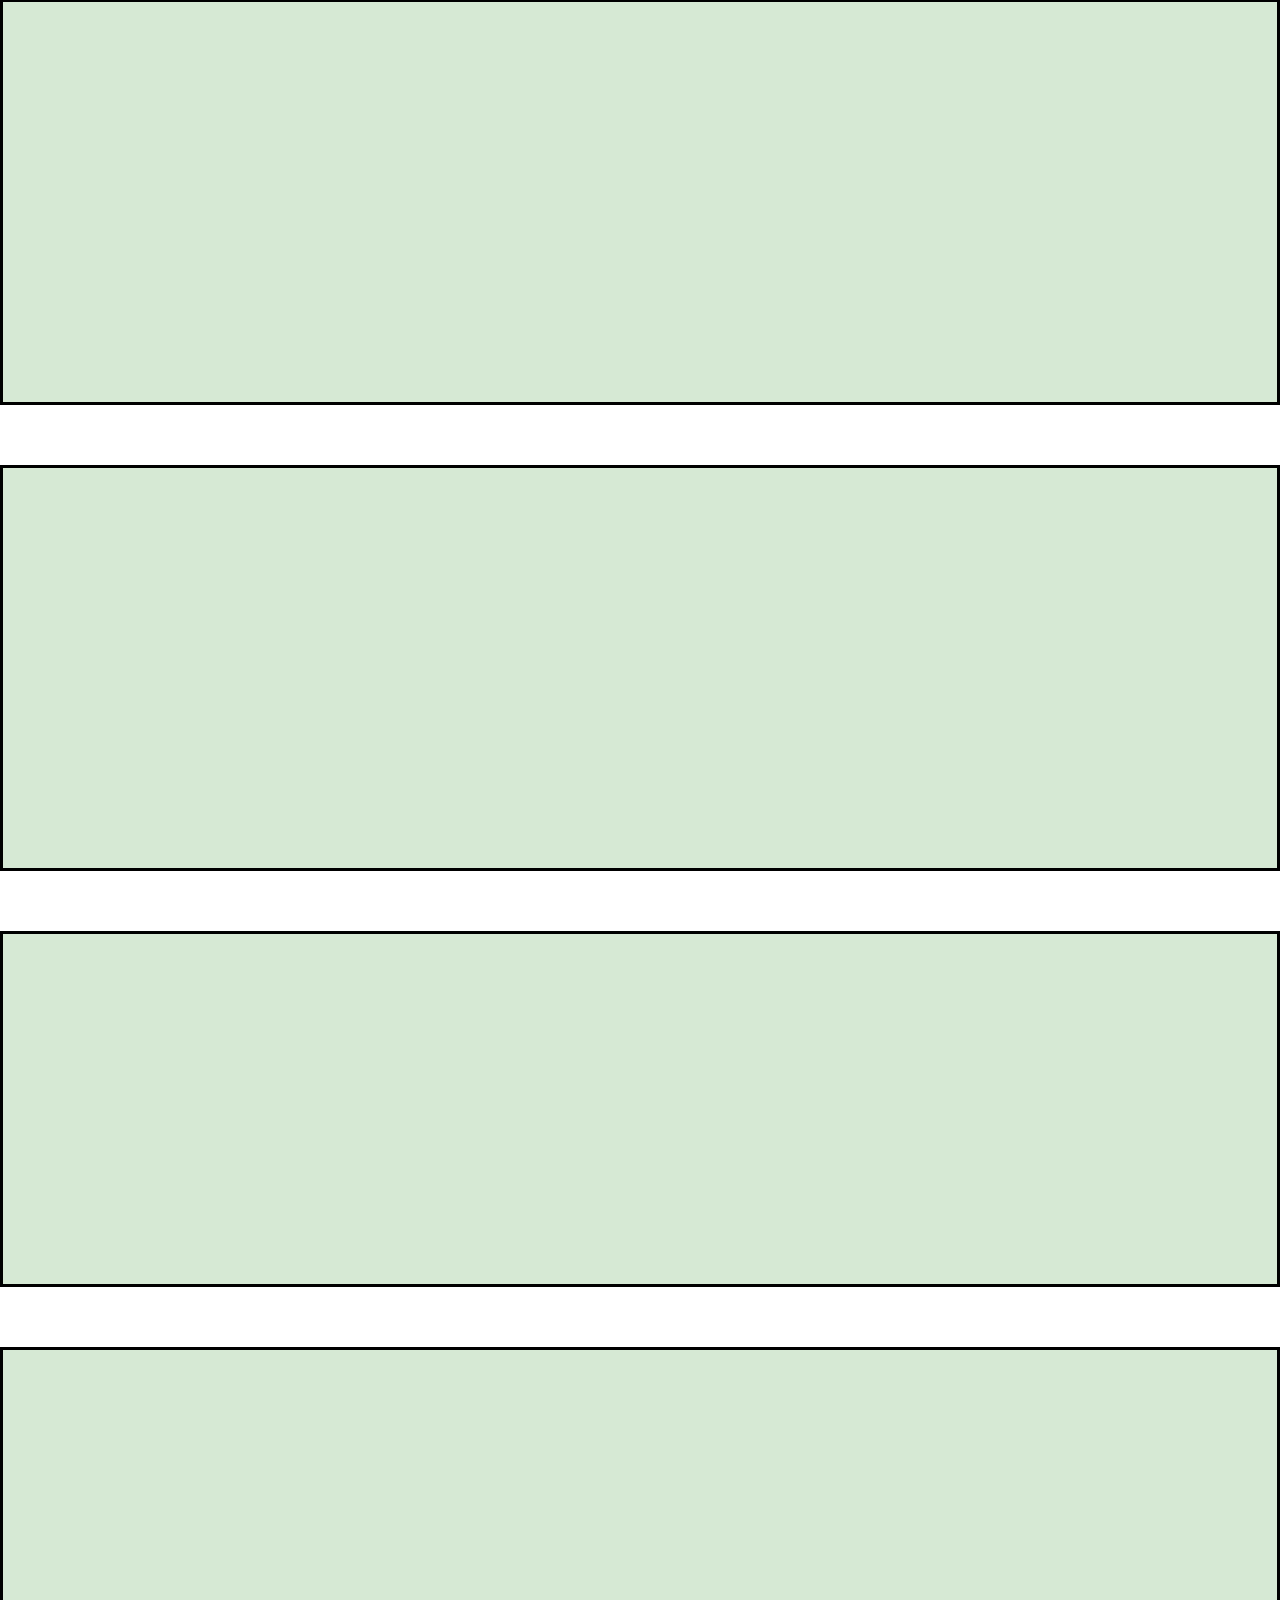
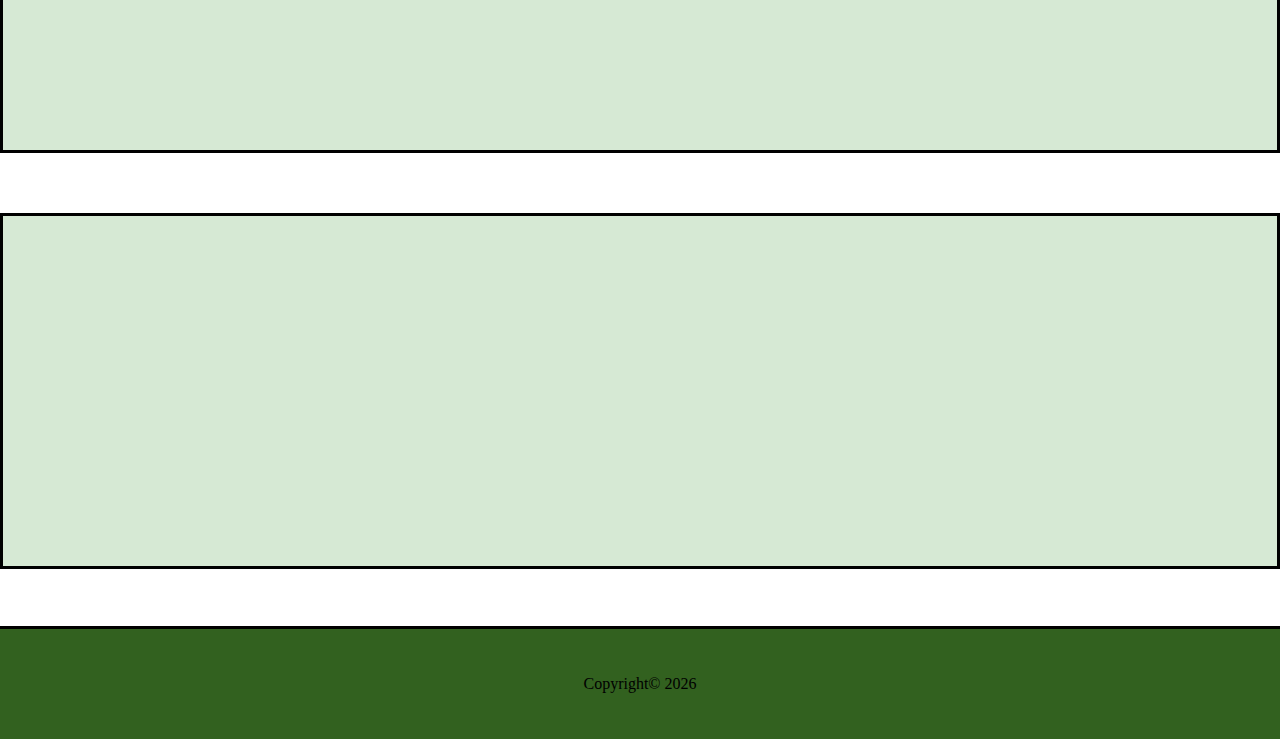
==== commit 4d830d78: "creata pagina con form hike with us e sistemato styling" ====
--- a/index.html
+++ b/index.html
@@ -16,7 +16,7 @@
     <link rel="stylesheet" href="/styling/homepage.css" />
     <link rel="stylesheet" href="/styling/general.css" />
     <link rel="stylesheet" href="/styling/footer.css" />
-    <title>Unbelivable Places™</title>
+    <title>Unbelivable Places™ - Home</title>
 </head>
 <body>
     <header>
@@ -32,7 +32,7 @@
                 <li class="shop-btn"><a href="/pages/shop.html">Shop</a></li>
                 <li class="story-btn"><a href="/pages/our_story.html">Our Story</a></li>
                 <li class="exploration-btn"><a href="/pages/our_exploration.html">Our Explorations</a></li>
-                <li class="hike-btn"><a href="#" title="Not for noobs!">Hike With us!</a></li>
+                <li class="hike-btn"><a href="/pages/hike_with_us.html" title="Not for noobs!">Hike With us!</a></li>
             </ul>
         </nav>
         <section class="side-menu">
@@ -41,7 +41,7 @@
                 <li class="shop-btn"><a href="/pages/shop.html">Shop</a></li>
                 <li class="story-btn"><a href="/pages/our_story.html">Our Story</a></li>
                 <li class="exploration-btn"><a href="/pages/our_exploration.html">Our Explorations</a></li>
-                <li class="hike-btn"><a href="#" title="Not for noobs!">Hike With us!</a></li>
+                <li class="hike-btn"><a href="/pages/hike_with_us.html" title="Not for noobs!">Hike With us!</a></li>
             </ul>
         </section>
     </header>
@@ -49,7 +49,7 @@
     <section class="fs-homepage">
         <div class="fs-container">
             <div class="fs-title-container">
-                <h1 class="fs-title">Unbelivable places&trade;</h1>
+                <h1 class="fs-title">Unbelivable Places&trade;</h1>
             </div>
             <div class="fs-second-title-content">
                 <p>Do something or do nothing.<br />Just saying...</p>
--- a/styling/homepage.css
+++ b/styling/homepage.css
@@ -34,13 +34,18 @@
     display: flex;
     justify-content: center;
     align-items: center;
+    background-color: rgba(80, 80, 80, 0.4);
+    margin: 20px auto;
+    border-top: 3px solid black;
+    border-bottom: 3px solid black;
+    width: 100%;
 }
 .fs-title {
     font-family: Georgia, 'Times New Roman', Times, serif;
     font-size: 70px;
     color: rgb(194, 168, 255);
     text-shadow: 0 0 3px black, 0 0 5px black;
-    margin: 30px auto;
+    margin: 10px auto;
 }
 
 /* FIRST SECTION IMAGE DESC CONTINER */
